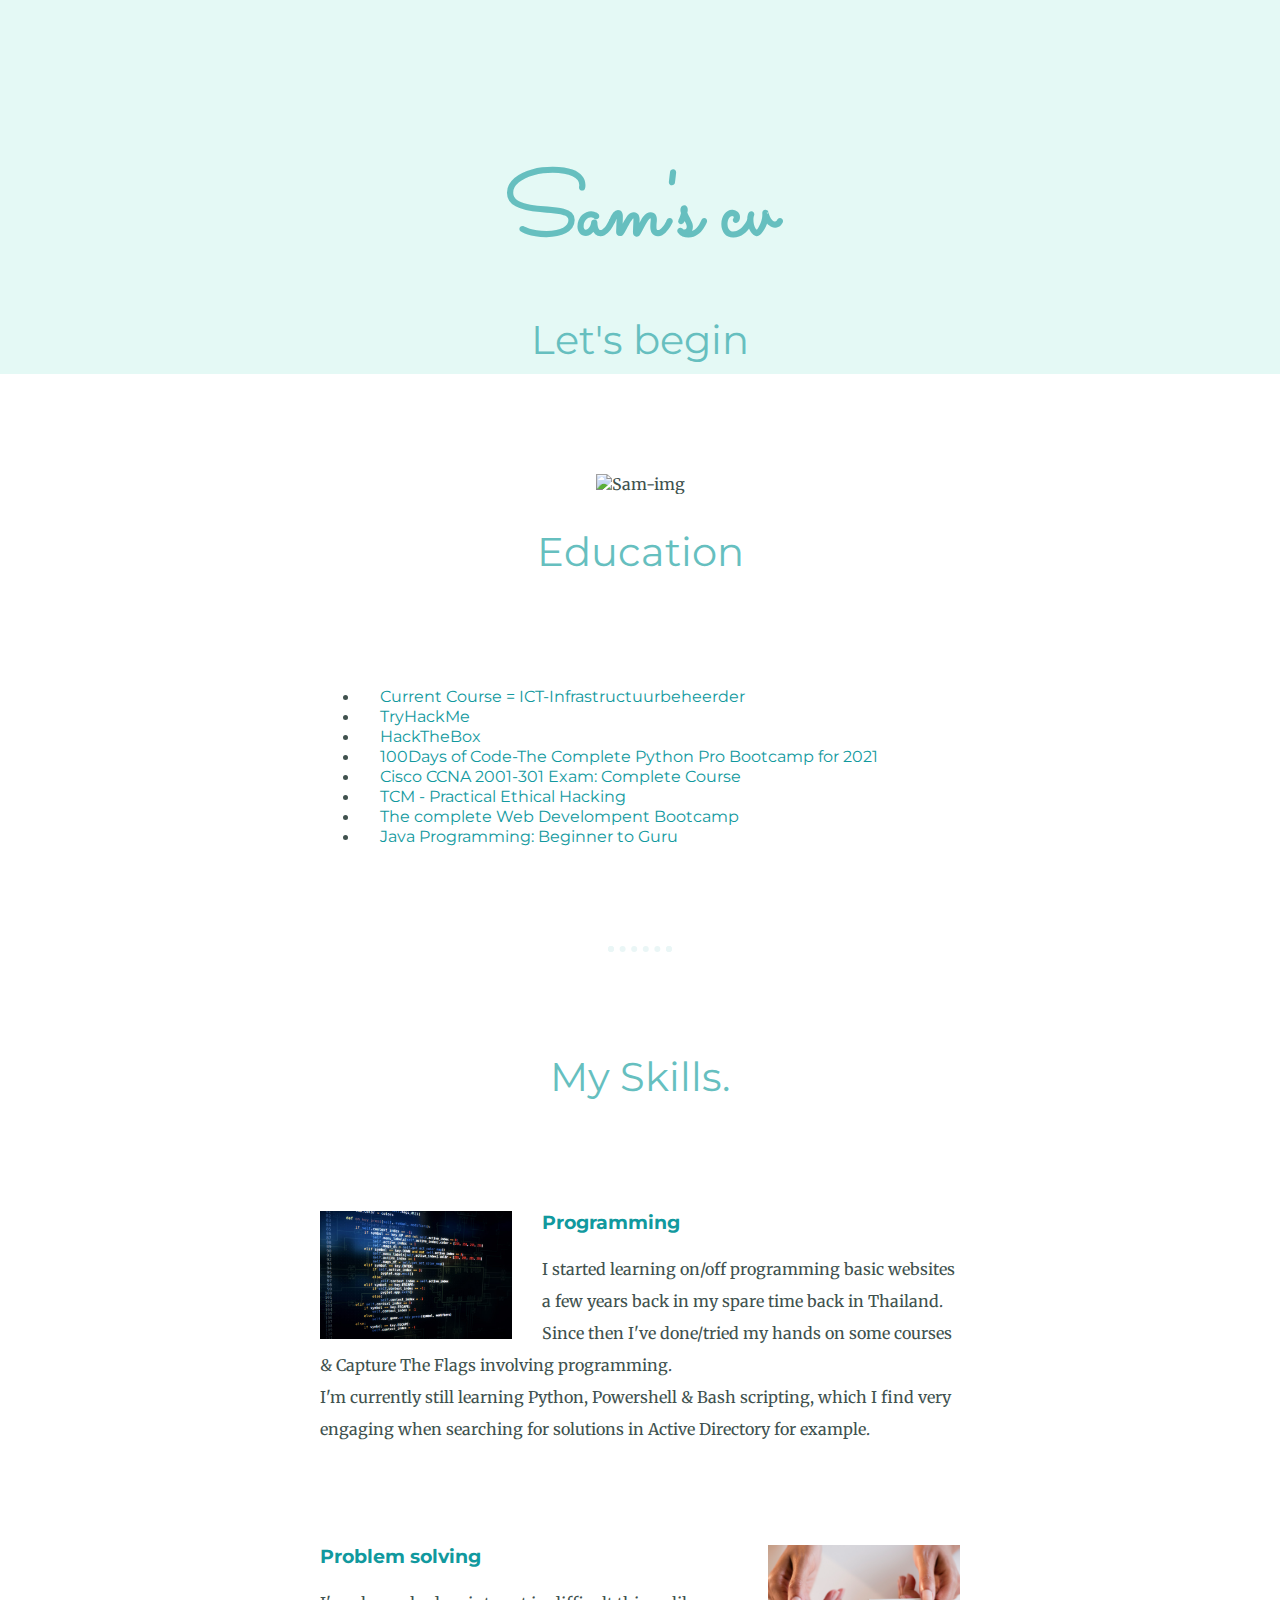
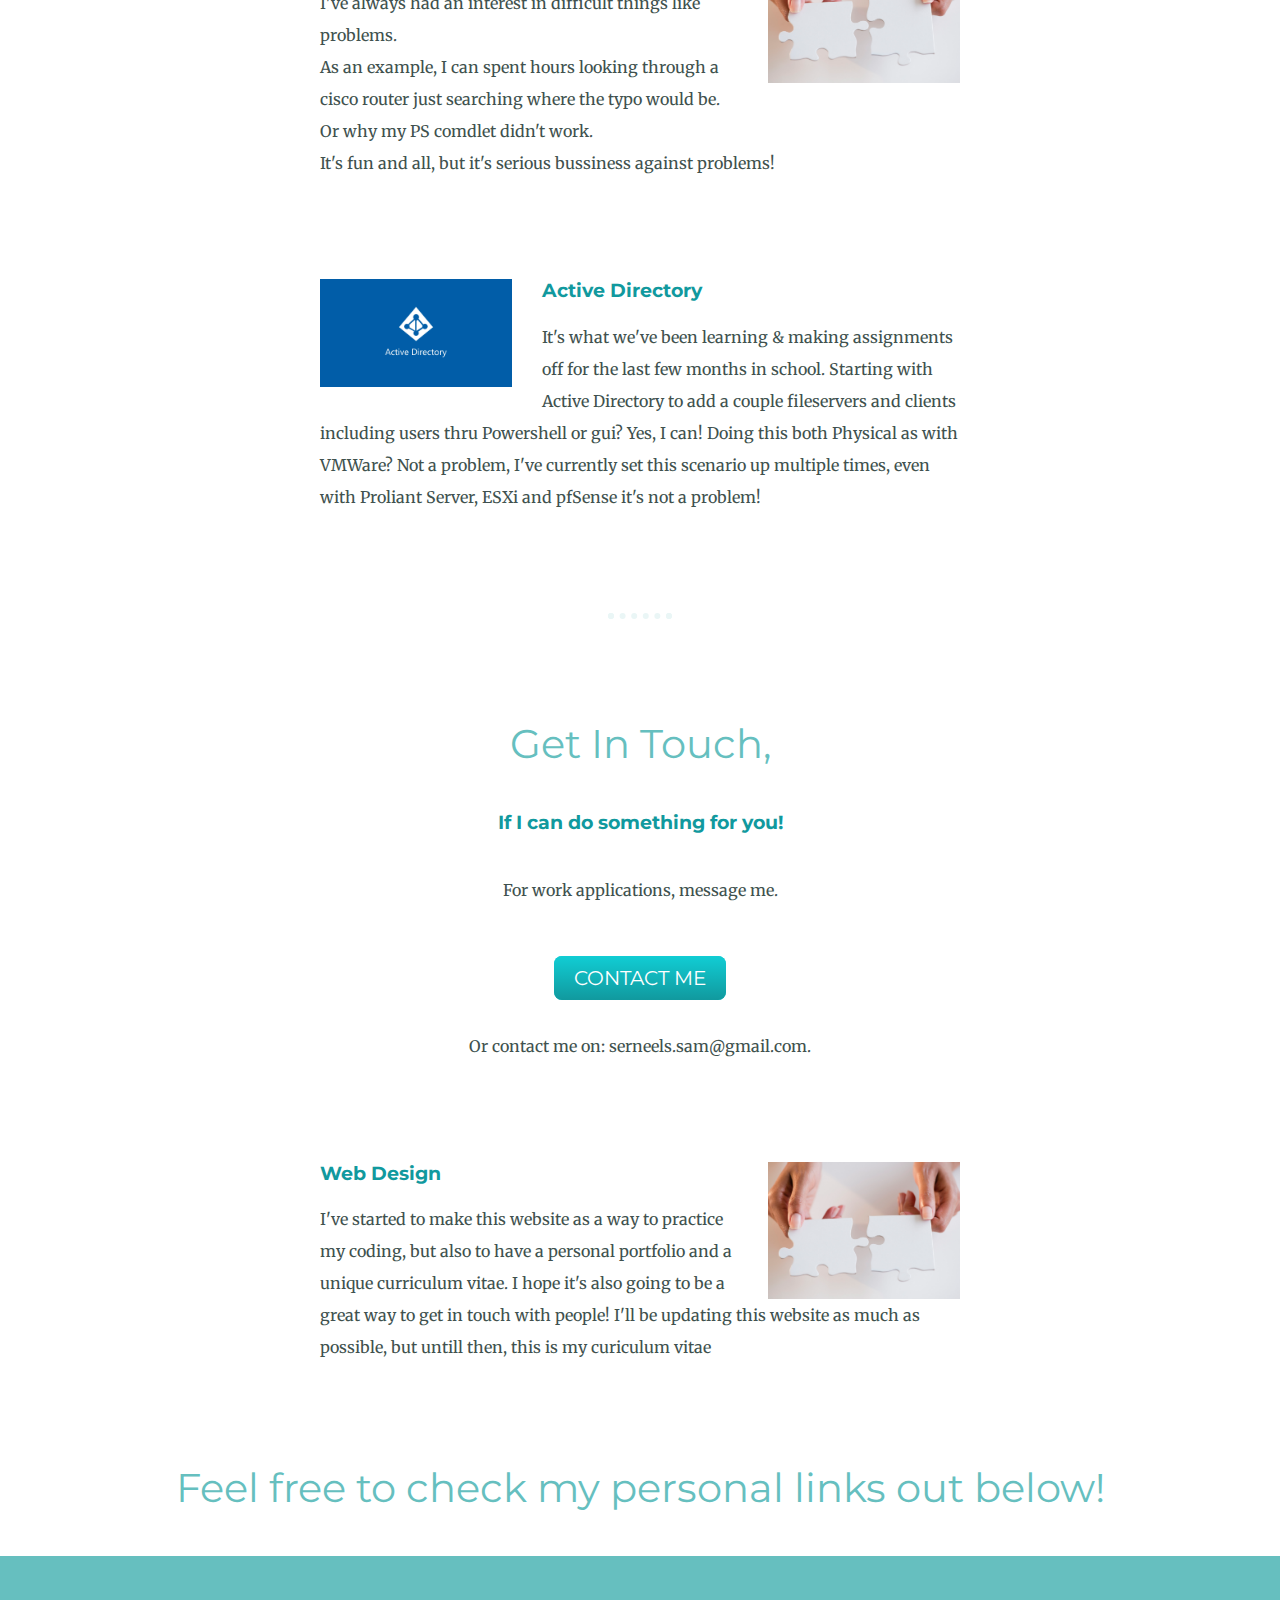
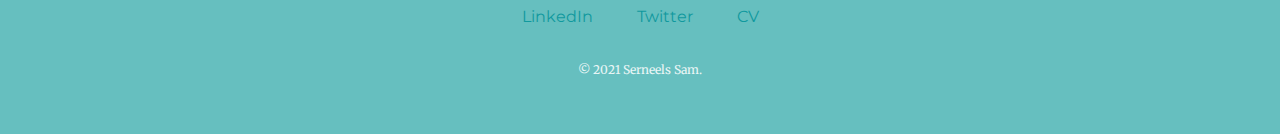
==== index.html @ e0775b17 "Update index.html" ====
<!DOCTYPE html>
<html lang="en" dir="ltr">
  <head>
    <meta charset="utf-8">
    <title>Sam Serneels</title>
    <link rel="stylesheet" href="styles.css">
    <link rel="icon" href="Images/favicon(1).ico">
    <link rel="preconnect" href="https://fonts.googleapis.com">
    <link rel="preconnect" href="https://fonts.gstatic.com" crossorigin>
    <link href="https://fonts.googleapis.com/css2?family=Merriweather&family=Montserrat&family=Sacramento&display=swap" rel="stylesheet">
  </head>
  <body>
    <div class="top-container">
      
      <h1>Sam's cv</h1>
      <h2>Let's begin</h2>
      
      
    </div>
    <div class="middle-container">
  <div class="profile">
    <img class="Sam"src="Images/ProperSam.png" alt="Sam-img">
    <h2>Education</h2>
    <div class="skill-row">
    <p class="Intro">
    <ul>
      <li><a href="https://www.vdab.be/opleidingen/aanbod/O-AMI-750423/cursus/C-AMI-194907/ICT_infrastructuurbeheerder-HEVERLEE">Current Course = ICT-Infrastructuurbeheerder</a></li>
      <li><a href="https://tryhackme.com/">TryHackMe</a></li>
      <li><a href="https://www.hackthebox.eu/">HackTheBox</a></li>
      <li><a href="https://www.udemy.com/course/100-days-of-code/">100Days of Code-The Complete Python Pro Bootcamp for 2021</a></li>
      <li><a href="https://www.udemy.com/course/cisco-ccent-icnd1-100-105-complete-course-sims-and-gns3/">Cisco CCNA 2001-301 Exam: Complete Course</a></li>
      <li><a href="https://academy.tcm-sec.com/p/practical-ethical-hacking-the-complete-course">TCM - Practical Ethical Hacking</a></li>
      <li><a href="https://www.udemy.com/course/the-complete-web-development-bootcamp/">The complete Web Develompent Bootcamp</a></li>
      <li><a href="https://www.udemy.com/course/java-programming-beginner-to-guru/">Java Programming: Beginner to Guru</a></li>
    </ul></p>
      </div>
  </div>
  <hr>
  <div class="skills">
    <h2>My Skills.</h2>
    <div class="skill-row">
      <img class="Light" src="Images/Programming.jpg" alt="Programming">
      <h3>Programming</h3>
      <p>I started learning on/off programming basic websites a few years back in my spare time back in Thailand. Since then I've done/tried my hands on some courses & Capture The Flags involving programming.
      <br>I'm currently still learning Python, Powershell & Bash scripting, which I find very engaging when searching for solutions in Active Directory for example.</p>
    </div>
    <div class="skill-row">
      <img class="ThreeD" src="Images/problemsolving.jpg" alt="problemsolver">
      <h3>Problem solving</h3>
      <p>I've always had an interest in difficult things like problems. 
      <br>As an example, I can spent hours looking through a cisco router just searching where the typo would be.
      <br>Or why my PS comdlet didn't work.
      <br>It's fun and all, but it's serious bussiness against problems!</p>
    </div>
     <div class="skill-row">
      <img class="Light" src="Images/AD.jpg" alt="Active Directory">
      <h3>Active Directory</h3>
      <p>It's what we've been learning & making assignments off for the last few months in school. Starting with Active Directory to add a couple fileservers and clients including users thru Powershell or gui? Yes, I can!
       Doing this both Physical as with VMWare? Not a problem, I've currently set this scenario up multiple times, even with Proliant Server, ESXi and pfSense it's not a problem!</p>
    </div>
  </div>
  <hr>
  <div class="contact-me">
    <h2>Get In Touch,</h2>
    <h3>If I can do something for you!</h3>
    <p class="contact">For work applications, message me.</p>
    <a class="btn" href="mailto:serneels.sam@gmail.com">CONTACT ME</a>
    <p class="contact">Or contact me on: serneels.sam@gmail.com.</p>
  </div>
    <div class="skill-row">
      <img class="ThreeD" src="Images/problemsolving.jpg" alt="problemsolver">
      <h3>Web Design</h3>
      <p>I've started to make this website as a way to practice my coding, but also to have a personal portfolio and a unique curriculum vitae. I hope it's also going to be a great way to get in touch with people!
      I'll be updating this website as much as possible, but untill then, this is my curiculum vitae</p>
    </div>
</div>

  <h2>Feel free to check my personal links out below!</h2>
<div class="bottom-container">
  <a class="footer-link" href="https://linkedin.com/in/sam-serneels">LinkedIn</a>
  <a class="footer-link" href="https://twitter.com/realWisty">Twitter</a>
  <a class="footer-link" href="https://wistyctf.github.io/cv1/">CV</a>
  <p class="copyright">© 2021 Serneels Sam.</p>
</div>
    <!--<table cellspacing="20">
      <tr>
        <td><img src="Images\ProperSam.png" alt="Sam Profile Picture" width="200" height="200"></td>
        <td><h1>Sam Serneels</h1>
        <p>I am a student System Engineer. I love to learn new things and help other people.</p></td>
      </tr>
    </table>

    <hr>

    <h3>Education</h3>

    <ul>
      <li><a href="https://www.udemy.com/course/intro-to-bug-bounty-by-nahamsec/">Intro to Bug Bounty and Web Application Hacking</a>, By Ben Sadeghipour</li>
      <li><a href="https://academy.tcm-sec.com/p/practical-ethical-hacking-the-complete-course">Practical Ethical Hacking - The Complete Course</a>, By Heath Adams</li>
      <li><a href="https://www.netacad.com/">CCNA 1</a></li>
    </ul>

    <hr>

    <h3>Work Experience</h3>

    <table cellspacing="10">
      <thead>
        <tr>
          <th>Dates</th>
          <th>Work</th>
        </tr>
      </thead>
      <tbody>
        <tr>
          <td>2015-2016</td>
          <td>PRG Belgium</td>
        </tr>
        <tr>
          <td>2016-2017</td>
          <td>Seduction, Thailand</td>
        </tr>
        <tr>
          <td>2017-2018</td>
          <td>Levels, Thailand</td>
        </tr>
        <tr>
          <td>2018-2020</td>
          <td>Freelance AV-Technician</td>
        </tr>
        <tr>
          <td>2021</td>
          <td>Student System Engineer</td>
          </tr>
      </tbody>
    </table>

    <hr>

    <h3>Skills</h3>

    <table>
      <tr>
        <td>
          <table cellspacing="10">
            <tr>
              <td>Python</td>
              <td>⭐⭐</td>
            </tr>
            <tr>
              <td>Powershell</td>
              <td>⭐</td>
            </tr>
            <tr>
              <td>Linux</td>
              <td>⭐⭐</td>
            </tr>
            <tr>
              <td>HTML</td>
              <td>⭐⭐</td>
            </tr>
            <tr>
              <td>CSS</td>
              <td>⭐</td>
            </tr>
          </table>
        </td>
        </tr>
    </table>

    <hr>

    <a href="hobbies.html">My Hobbies</a>
    <a href="contact.html">Contact Me</a>
  </body>
        At school I had CNC and 3D drawing, and since corona I've picked back up as a hobby.
</html>-->
---- styles.css ----
body {
  color: #40514E;
  margin: 0;
  text-align: center;
  font-family: 'Merriweather', serif;
}

h1 {
font-size: 5.625rem;
margin: 50px auto 0 auto;
font-family: 'Sacramento', cursive;
color: #66BFBF;
}

h2 {
  font-family: 'Montserrat', sans-serif;
  font-size: 2.5rem;
  color: #66BFBF;
  font-weight: normal;
  padding-bottom: 10px;
}

h3 {
  color: #11999E;
  font-family: 'Montserrat', sans-serif;
}

p{
  line-height: 2;
}

hr{
  border: dotted #EAF6F6 6px;
  border-bottom: none;;
  width: 4%;
  margin: 100px auto;
}

a{
  color: #11999E;
  font-family: 'Montserrat', sans-serif;
  margin: 10px 20px;
  text-decoration: none;
}

a:hover{
  color: #EAF6F6;
}

.top-container {
  background-color: #E4F9F5;
  position: relative;
  padding-top: 100px;
}

.middle-container {
  margin: 100px 0;
}

.bottom-container {
  background-color: #66BFBF;
  padding: 50px 0 20px;
}

.skill-row {
  width: 50%;
  margin: 100px auto 100px auto;
  text-align: left;
}

.skill-middle {
  width: 50%;
  margin: 100px auto 100px auto;
  text-align: middle;
}

.pro{
  text-decoration: underline;
}

.Intro{
  width: 30%;
  margin: auto;
}

.contact{
  width: 40%;
  margin: 40px auto 60px;
}

.copyright{
  color: #EAF6F6;
  font-size: 0.75rem;
  padding: 20px 0;
}

.top-cloud{
  position: absolute;
  right: 300px;
  top: 40px;
}

.bottom-cloud {
  position: absolute;
  left: 250px;
  bottom: 300px;
}

.Sam{
  width: 12.5%;
}

.Light {
  width: 30%;
  float: left;
  margin-right: 30px;
}

.ThreeD {
  width: 30%;
  float: right;
  margin-left: 30px;
}

.btn {
  background: #11CDD4;
  background-image: -webkit-linear-gradient(top, #11CDD4, #11999E);
  background-image: -moz-linear-gradient(top, #11CDD4, #11999E);
  background-image: -ms-linear-gradient(top, #11CDD4, #11999E);
  background-image: -o-linear-gradient(top, #11CDD4, #11999E);
  background-image: linear-gradient(to bottom, #11CDD4, #11999E);
  -webkit-border-radius: 8;
  -moz-border-radius: 8;
  border-radius: 8px;
  font-family: 'Montserrat', sans-serif;
  color: #ffffff;
  font-size: 20px;
  padding: 10px 20px 10px 20px;
  text-decoration: none;
}

.btn:hover {
  background: #30E3cb;
  background-image: -webkit-linear-gradient(top, #30E3cb, #2bc4ad);
  background-image: -moz-linear-gradient(top, #30E3cb, #2bc4ad);
  background-image: -ms-linear-gradient(top, #30E3cb, #2bc4ad);
  background-image: -o-linear-gradient(top, #30E3cb, #2bc4ad);
  background-image: linear-gradient(to bottom, #30E3cb, #2bc4ad);
  text-decoration: none;
}
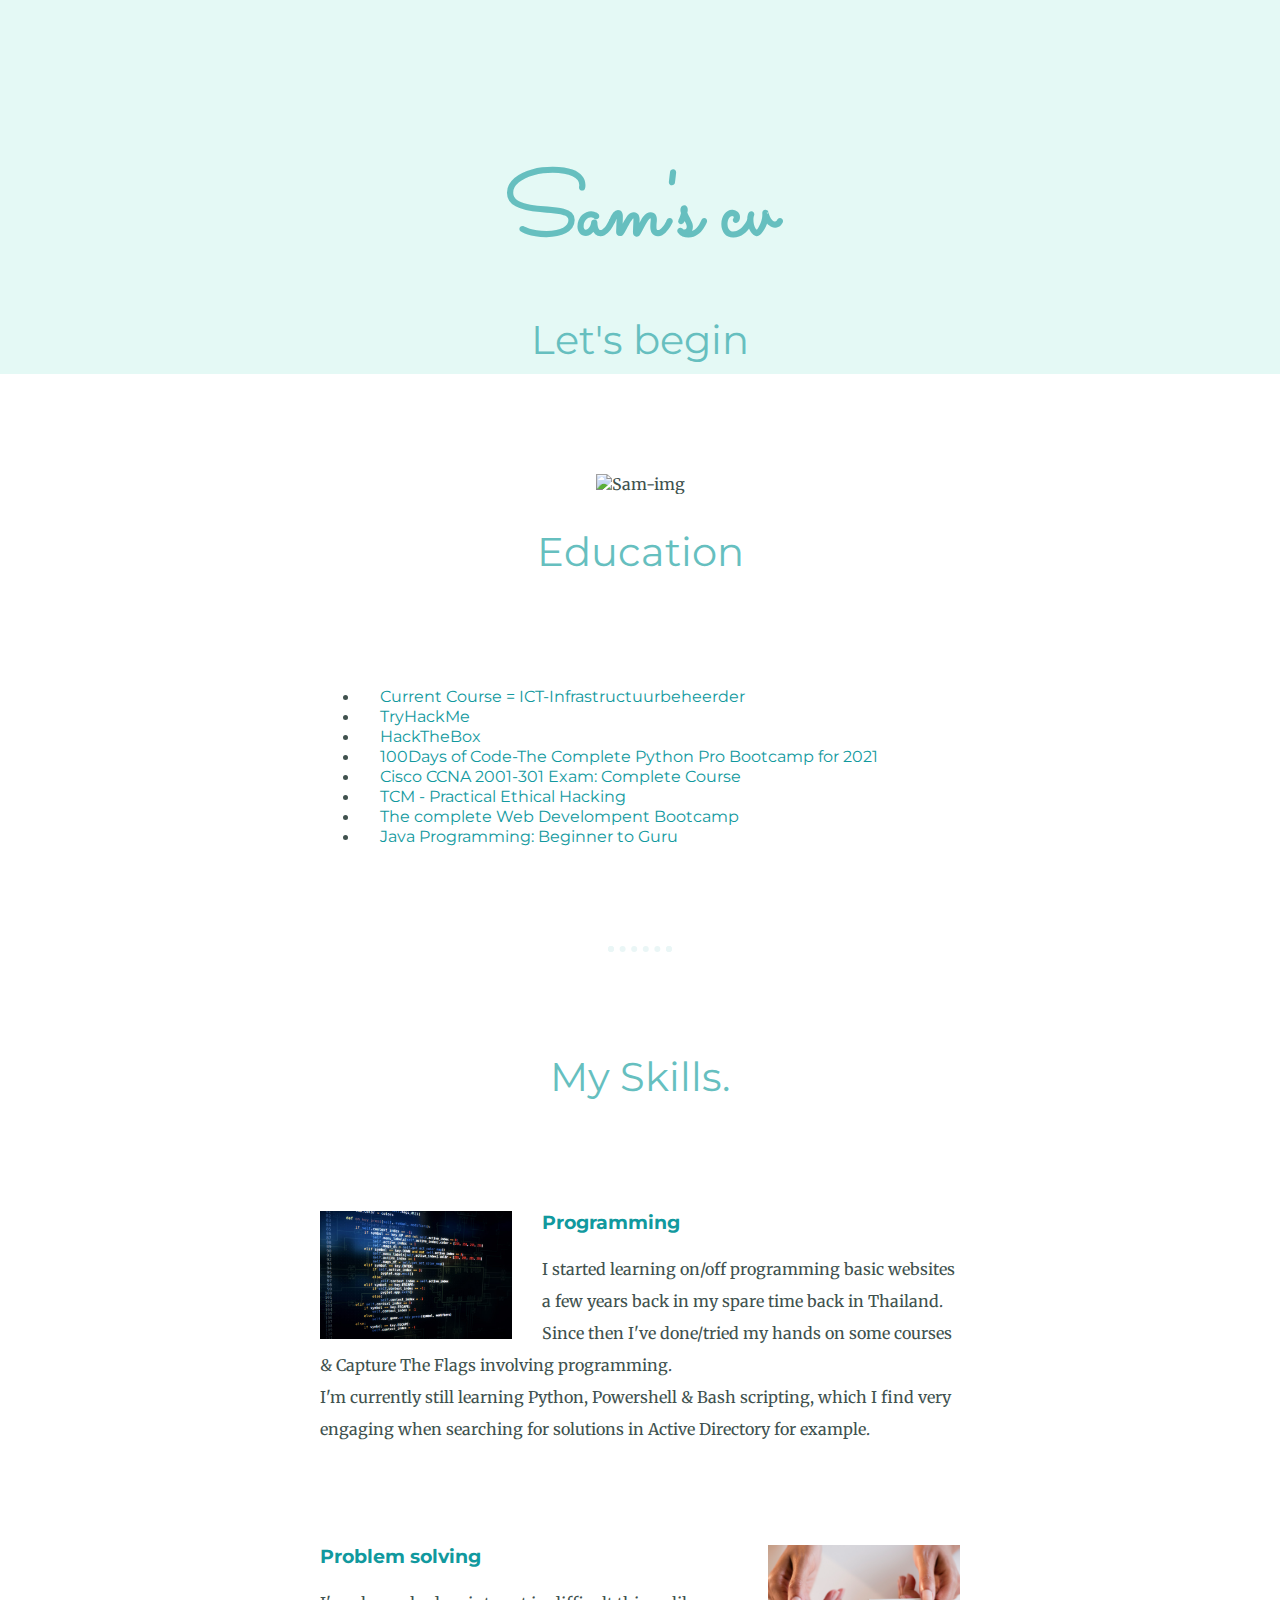
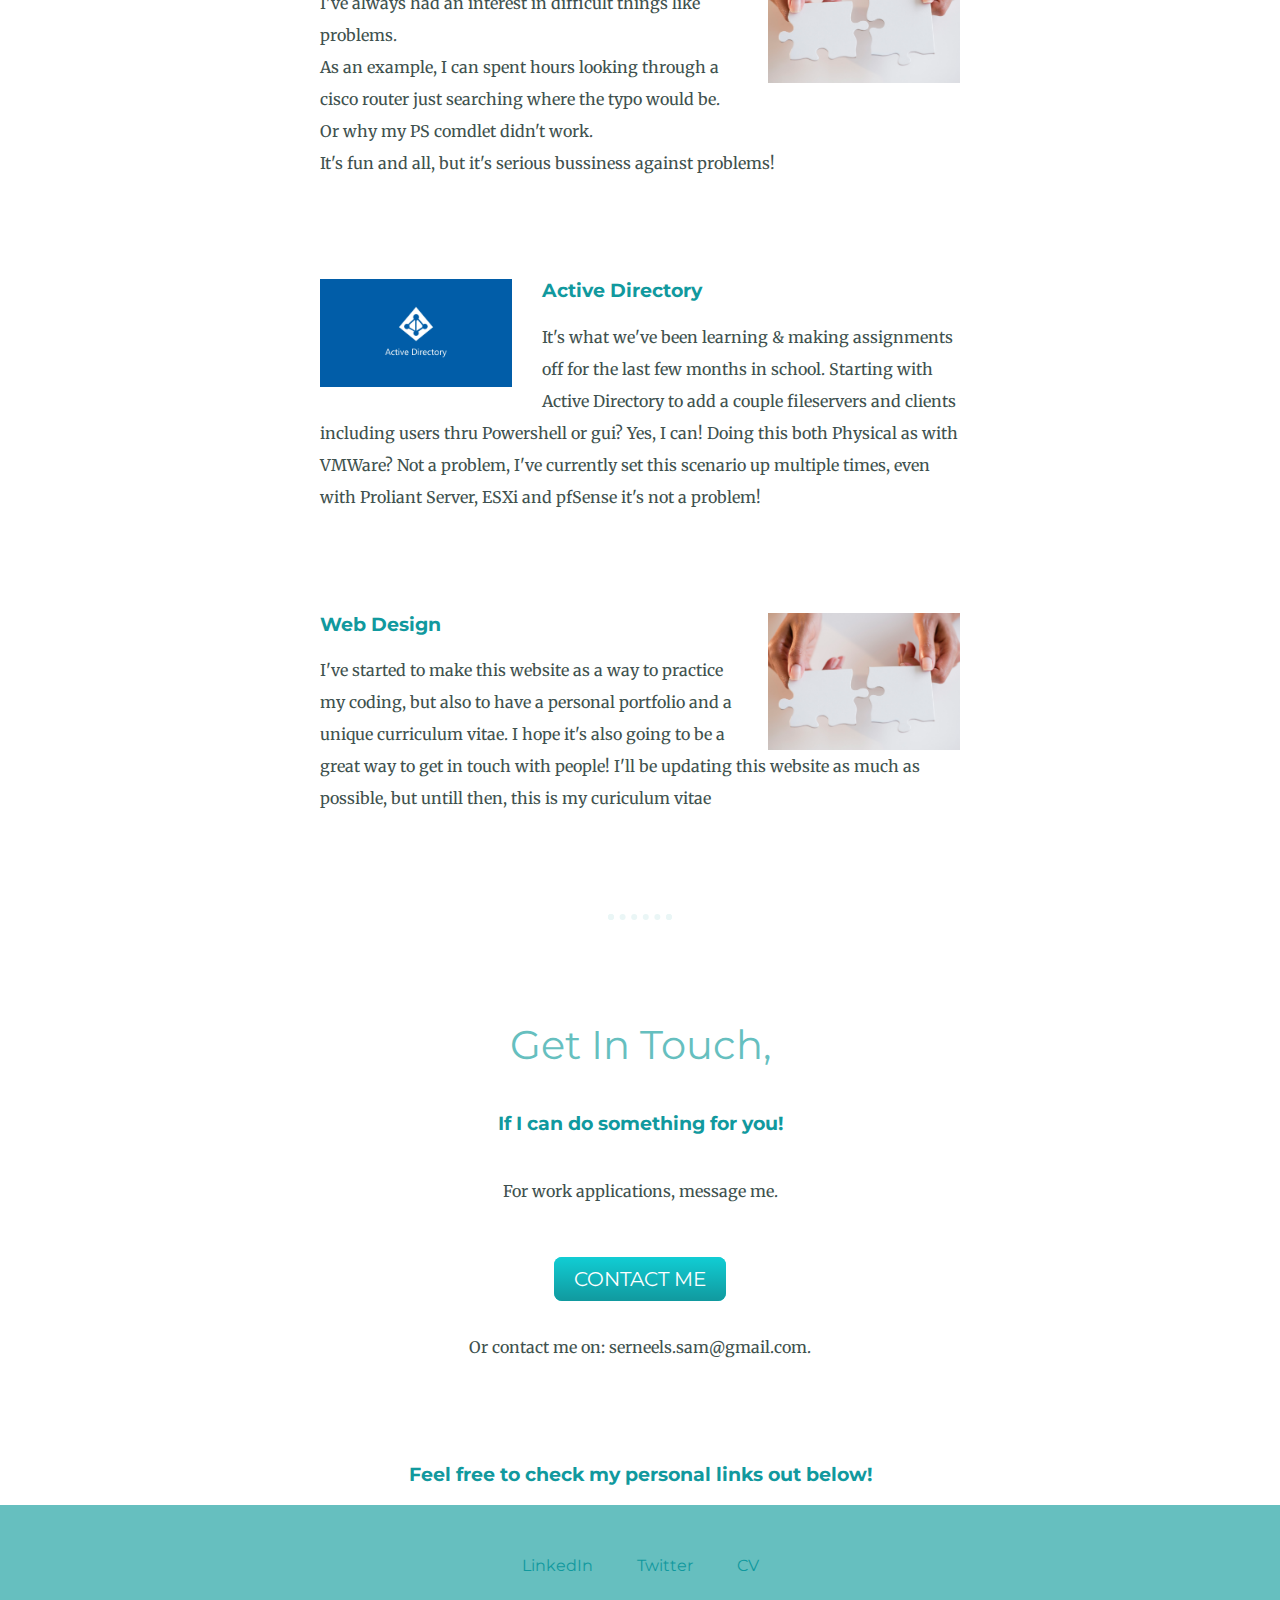
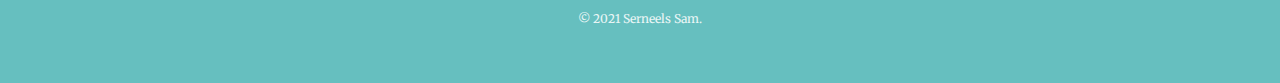
==== commit 48177b11: "Update index.html" ====
--- a/index.html
+++ b/index.html
@@ -58,6 +58,12 @@
       <p>It's what we've been learning & making assignments off for the last few months in school. Starting with Active Directory to add a couple fileservers and clients including users thru Powershell or gui? Yes, I can!
        Doing this both Physical as with VMWare? Not a problem, I've currently set this scenario up multiple times, even with Proliant Server, ESXi and pfSense it's not a problem!</p>
     </div>
+    <div class="skill-row">
+      <img class="ThreeD" src="Images/problemsolving.jpg" alt="problemsolver">
+      <h3>Web Design</h3>
+      <p>I've started to make this website as a way to practice my coding, but also to have a personal portfolio and a unique curriculum vitae. I hope it's also going to be a great way to get in touch with people!
+      I'll be updating this website as much as possible, but untill then, this is my curiculum vitae</p>
+    </div>
   </div>
   <hr>
   <div class="contact-me">
@@ -67,15 +73,9 @@
     <a class="btn" href="mailto:serneels.sam@gmail.com">CONTACT ME</a>
     <p class="contact">Or contact me on: serneels.sam@gmail.com.</p>
   </div>
-    <div class="skill-row">
-      <img class="ThreeD" src="Images/problemsolving.jpg" alt="problemsolver">
-      <h3>Web Design</h3>
-      <p>I've started to make this website as a way to practice my coding, but also to have a personal portfolio and a unique curriculum vitae. I hope it's also going to be a great way to get in touch with people!
-      I'll be updating this website as much as possible, but untill then, this is my curiculum vitae</p>
-    </div>
 </div>
 
-  <h2>Feel free to check my personal links out below!</h2>
+  <h3>Feel free to check my personal links out below!</h3>
 <div class="bottom-container">
   <a class="footer-link" href="https://linkedin.com/in/sam-serneels">LinkedIn</a>
   <a class="footer-link" href="https://twitter.com/realWisty">Twitter</a>
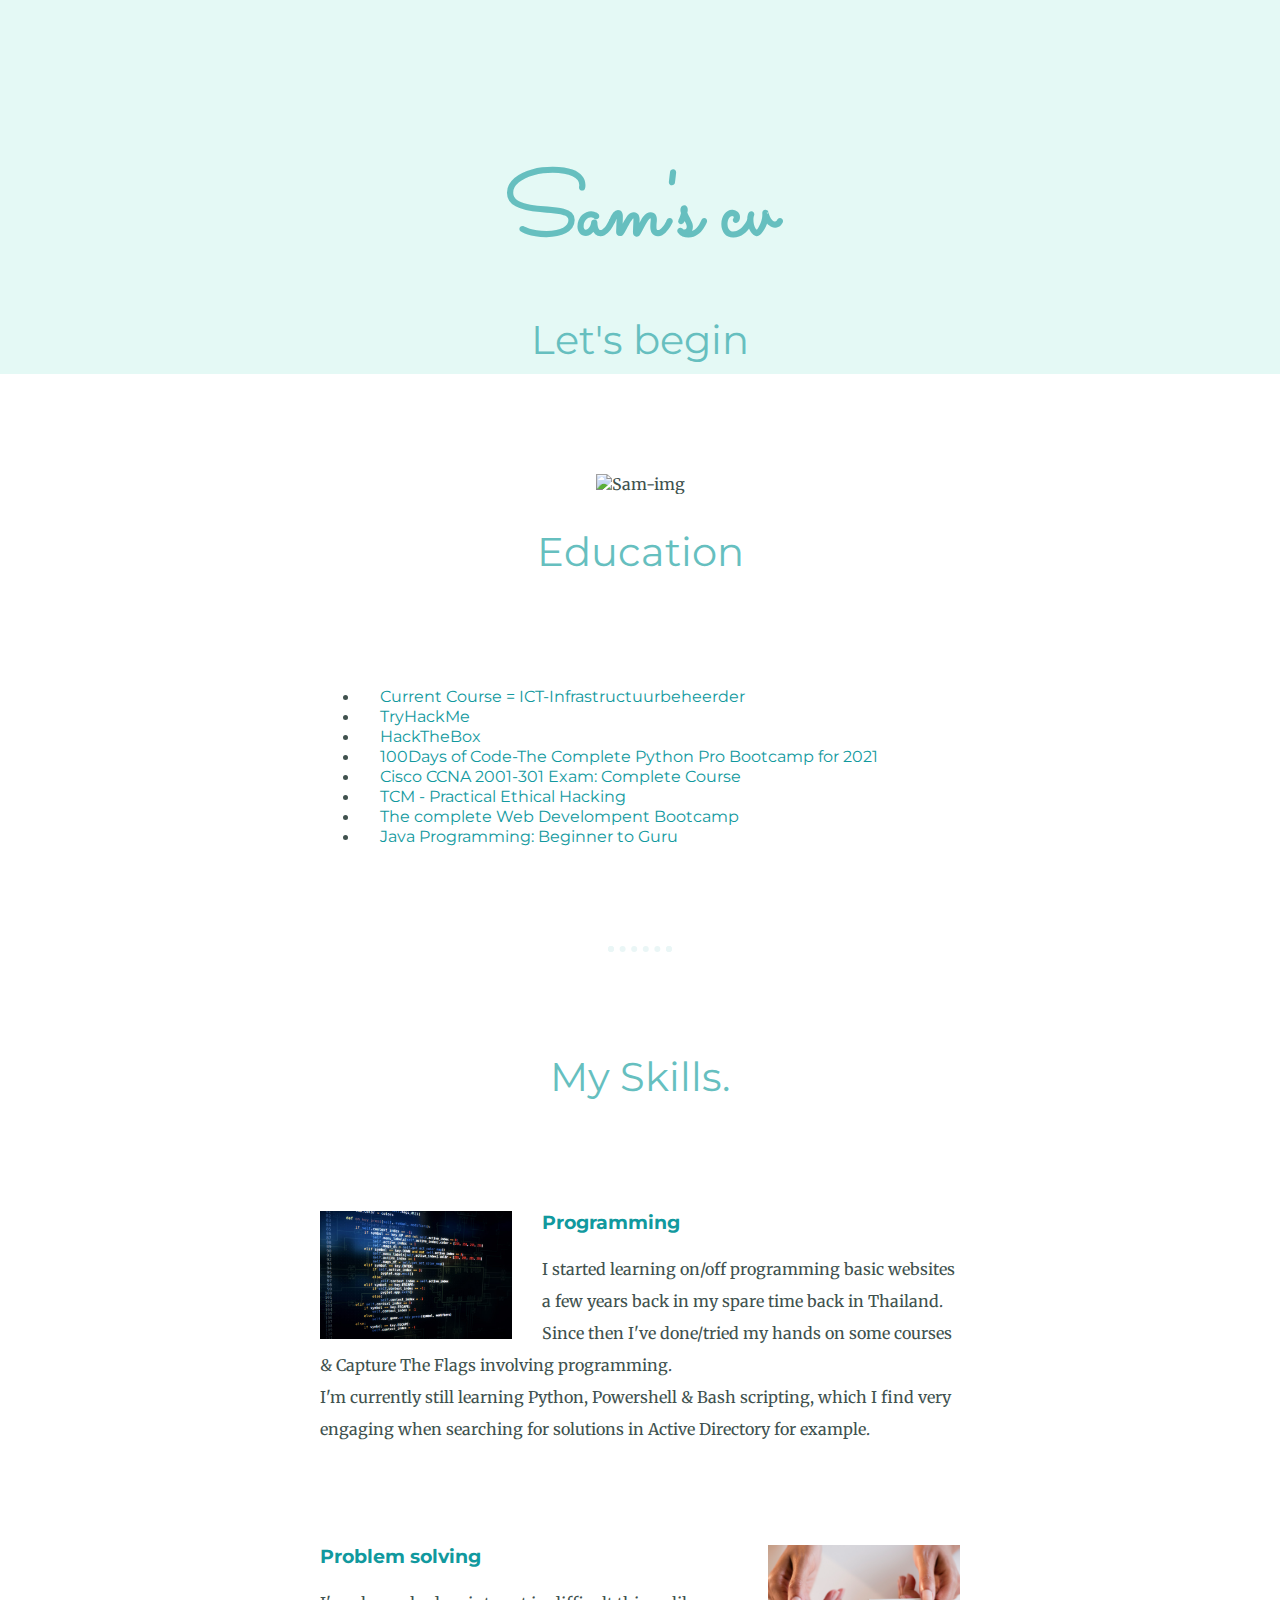
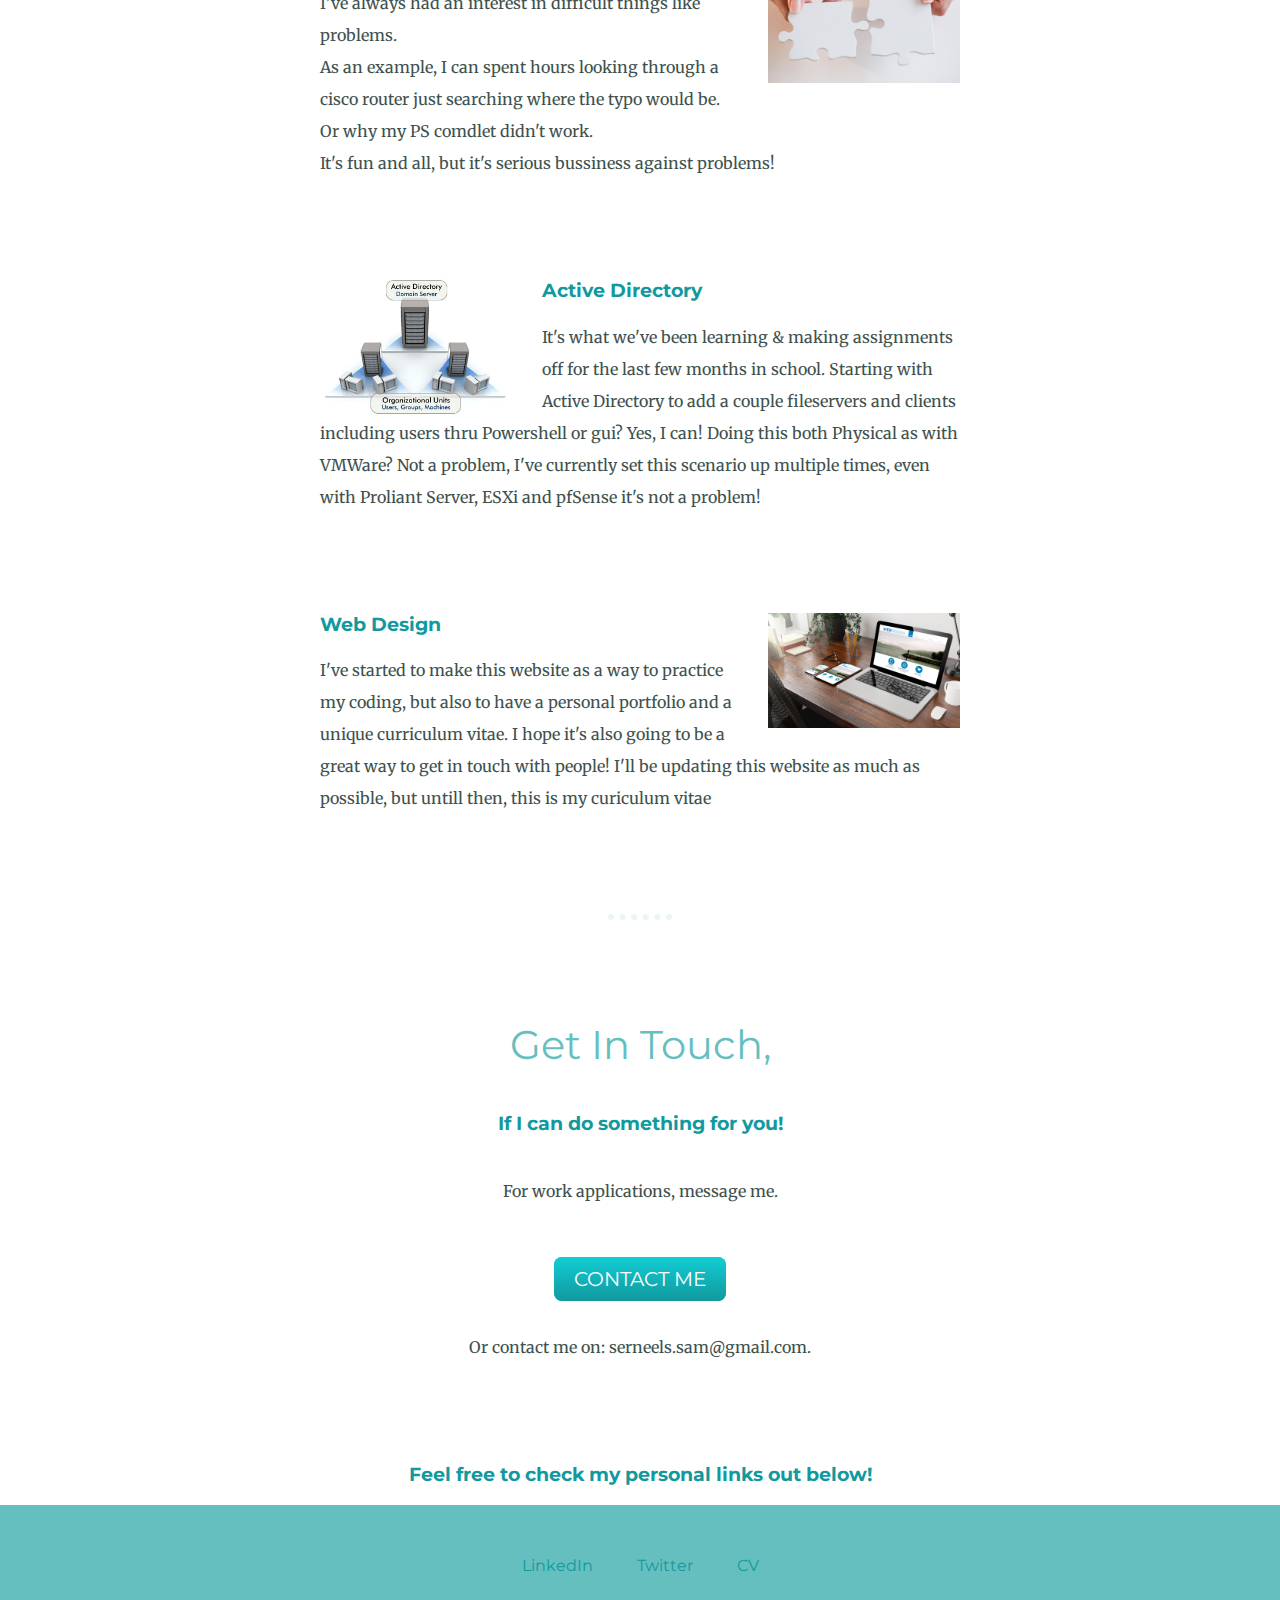
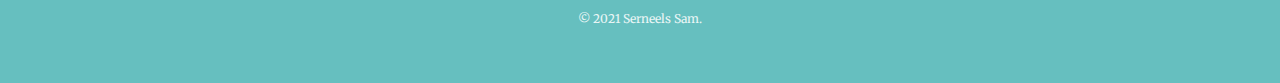
==== commit 187d6a9c: "Update index.html" ====
--- a/index.html
+++ b/index.html
@@ -53,13 +53,13 @@
       <br>It's fun and all, but it's serious bussiness against problems!</p>
     </div>
      <div class="skill-row">
-      <img class="Light" src="Images/AD.jpg" alt="Active Directory">
+      <img class="Light" src="Images/Active.jpg" alt="Active Directory">
       <h3>Active Directory</h3>
       <p>It's what we've been learning & making assignments off for the last few months in school. Starting with Active Directory to add a couple fileservers and clients including users thru Powershell or gui? Yes, I can!
        Doing this both Physical as with VMWare? Not a problem, I've currently set this scenario up multiple times, even with Proliant Server, ESXi and pfSense it's not a problem!</p>
     </div>
     <div class="skill-row">
-      <img class="ThreeD" src="Images/problemsolving.jpg" alt="problemsolver">
+      <img class="ThreeD" src="Images/webdesing.jpg" alt="problemsolver">
       <h3>Web Design</h3>
       <p>I've started to make this website as a way to practice my coding, but also to have a personal portfolio and a unique curriculum vitae. I hope it's also going to be a great way to get in touch with people!
       I'll be updating this website as much as possible, but untill then, this is my curiculum vitae</p>
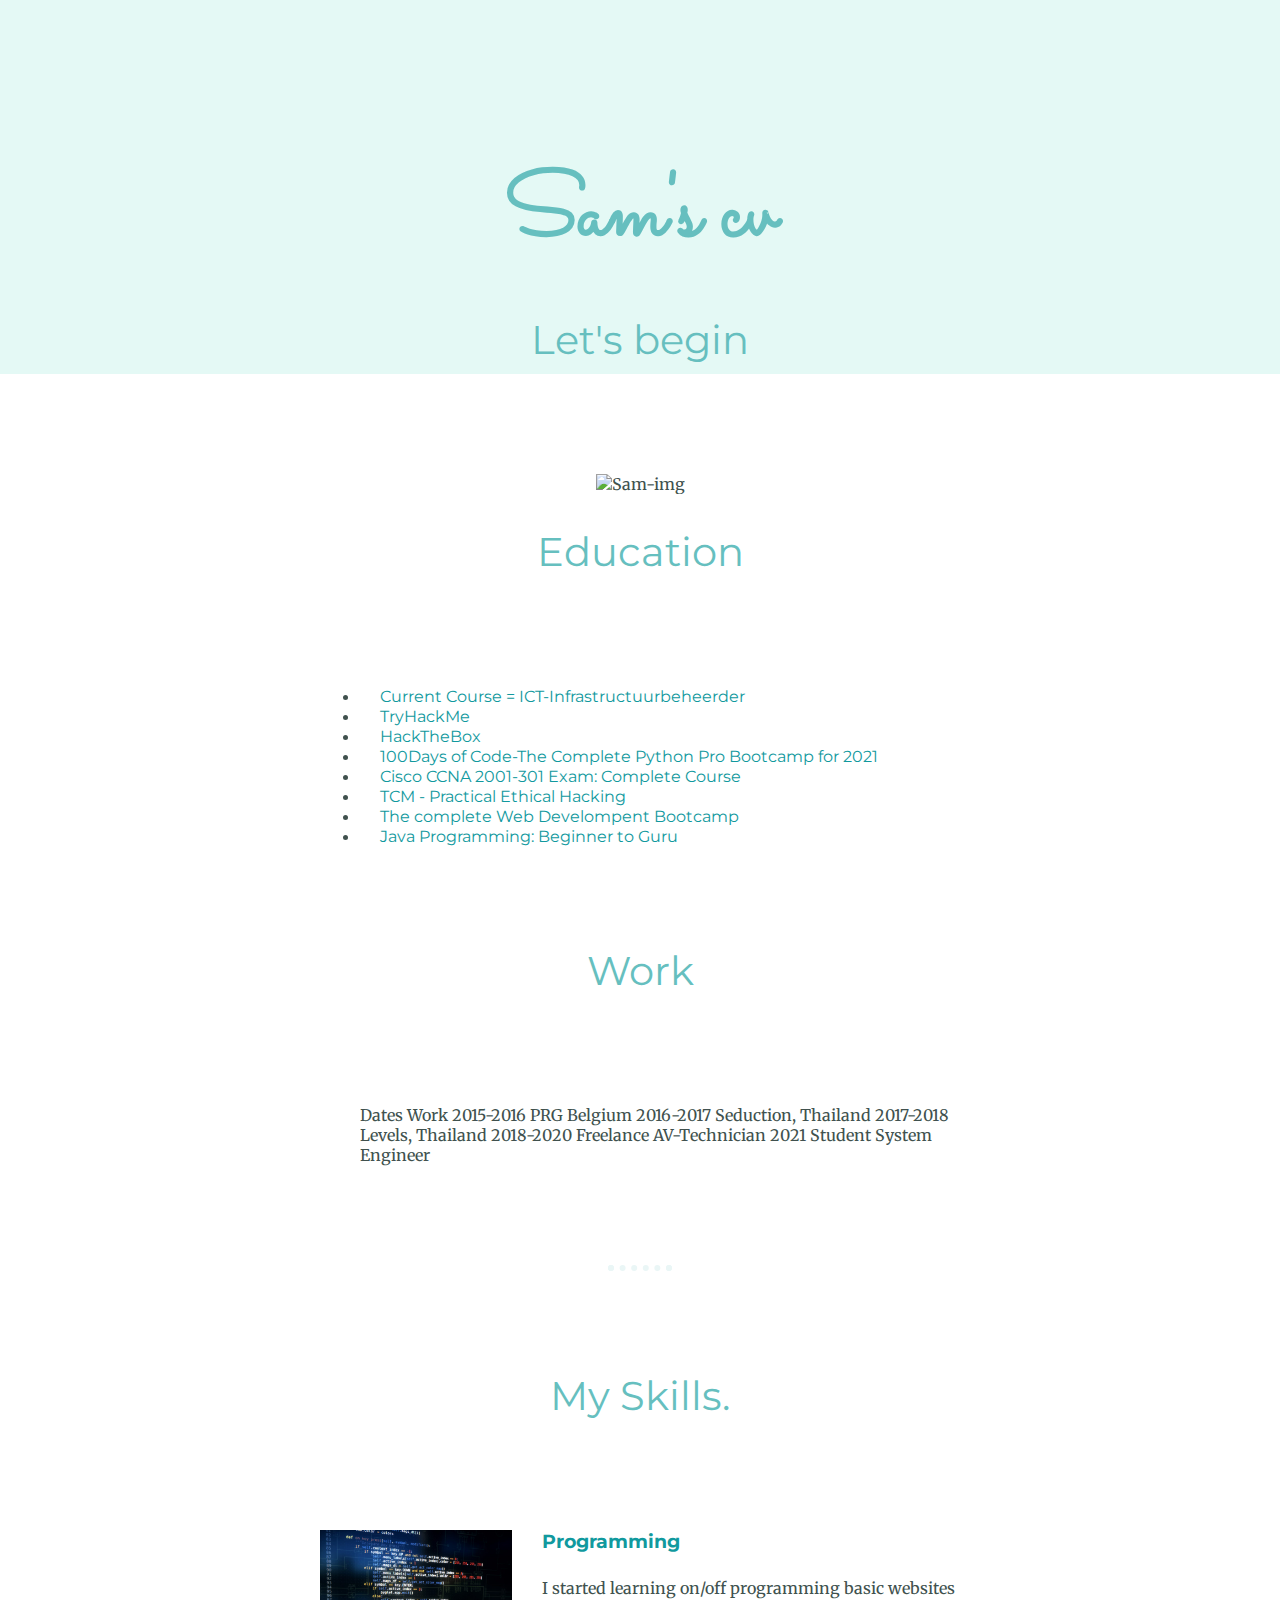
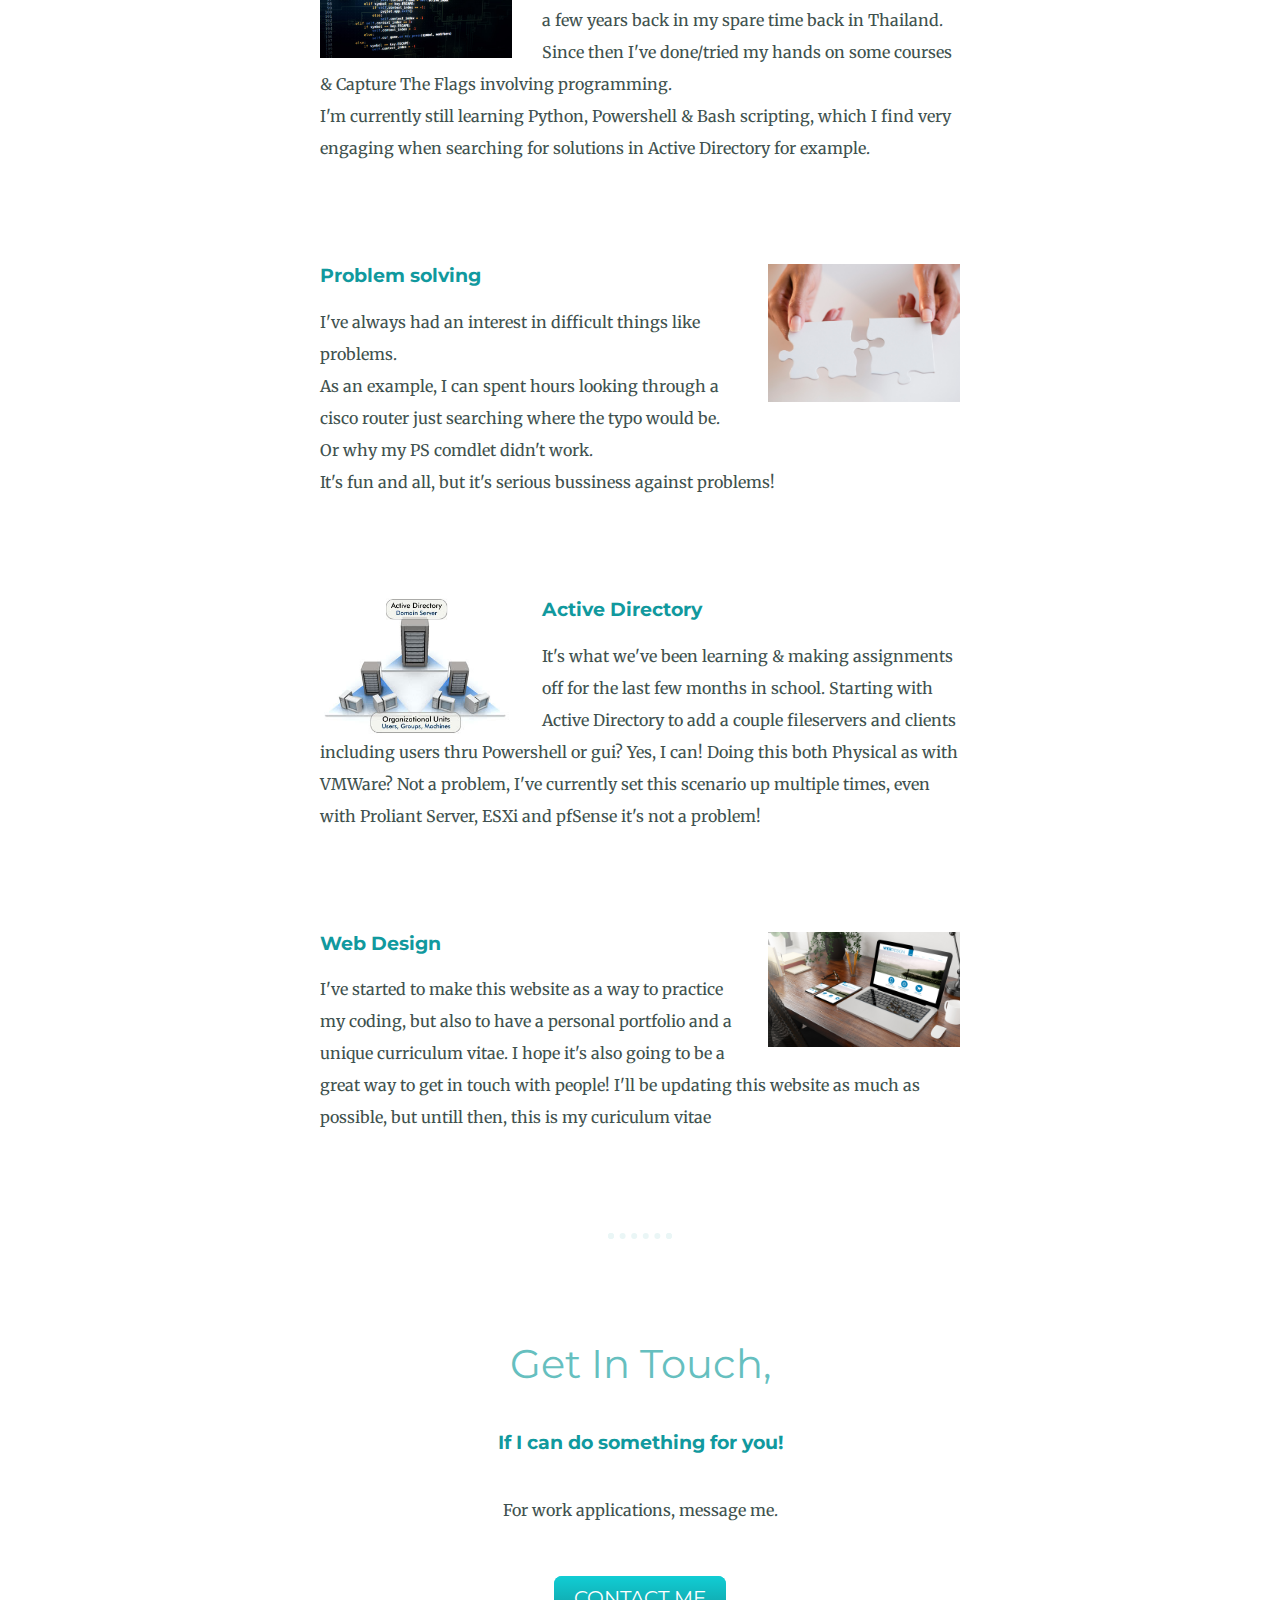
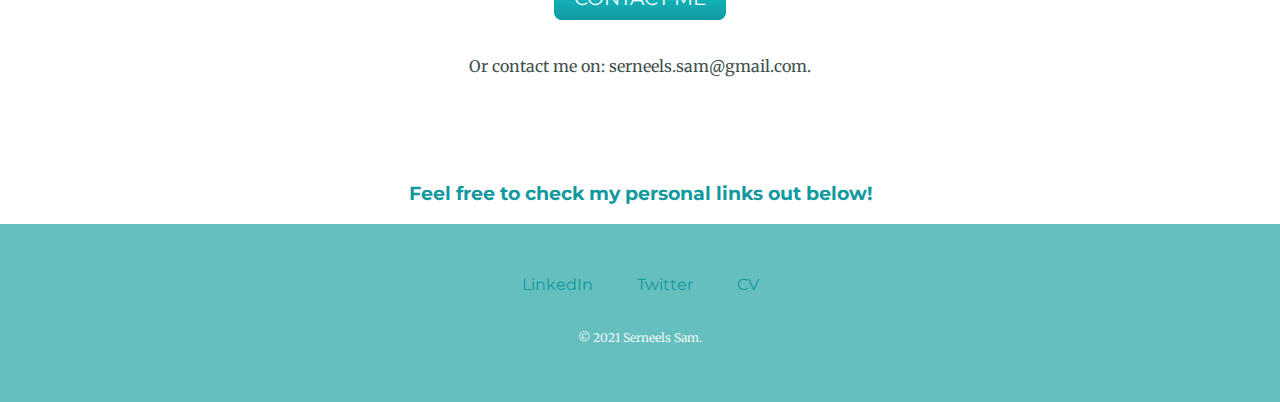
==== commit be5edf0b: "Update index.html" ====
--- a/index.html
+++ b/index.html
@@ -33,6 +33,39 @@
       <li><a href="https://www.udemy.com/course/the-complete-web-development-bootcamp/">The complete Web Develompent Bootcamp</a></li>
       <li><a href="https://www.udemy.com/course/java-programming-beginner-to-guru/">Java Programming: Beginner to Guru</a></li>
     </ul></p>
+    </div>
+    <h2>Work</h2>
+    <div class="skill-row">
+    <p class="Intro">
+    <ol>
+        <th>Dates</th>
+          <th>Work</th>
+        </tr>
+      </thead>
+      <tbody>
+        <tr>
+          <td>2015-2016</td>
+          <td>PRG Belgium</td>
+        </tr>
+        <tr>
+          <td>2016-2017</td>
+          <td>Seduction, Thailand</td>
+        </tr>
+        <tr>
+          <td>2017-2018</td>
+          <td>Levels, Thailand</td>
+        </tr>
+        <tr>
+          <td>2018-2020</td>
+          <td>Freelance AV-Technician</td>
+        </tr>
+        <tr>
+          <td>2021</td>
+          <td>Student System Engineer</td>
+          </tr>
+      </tbody>
+    </table>
+    </ol></p>
       </div>
   </div>
   <hr>
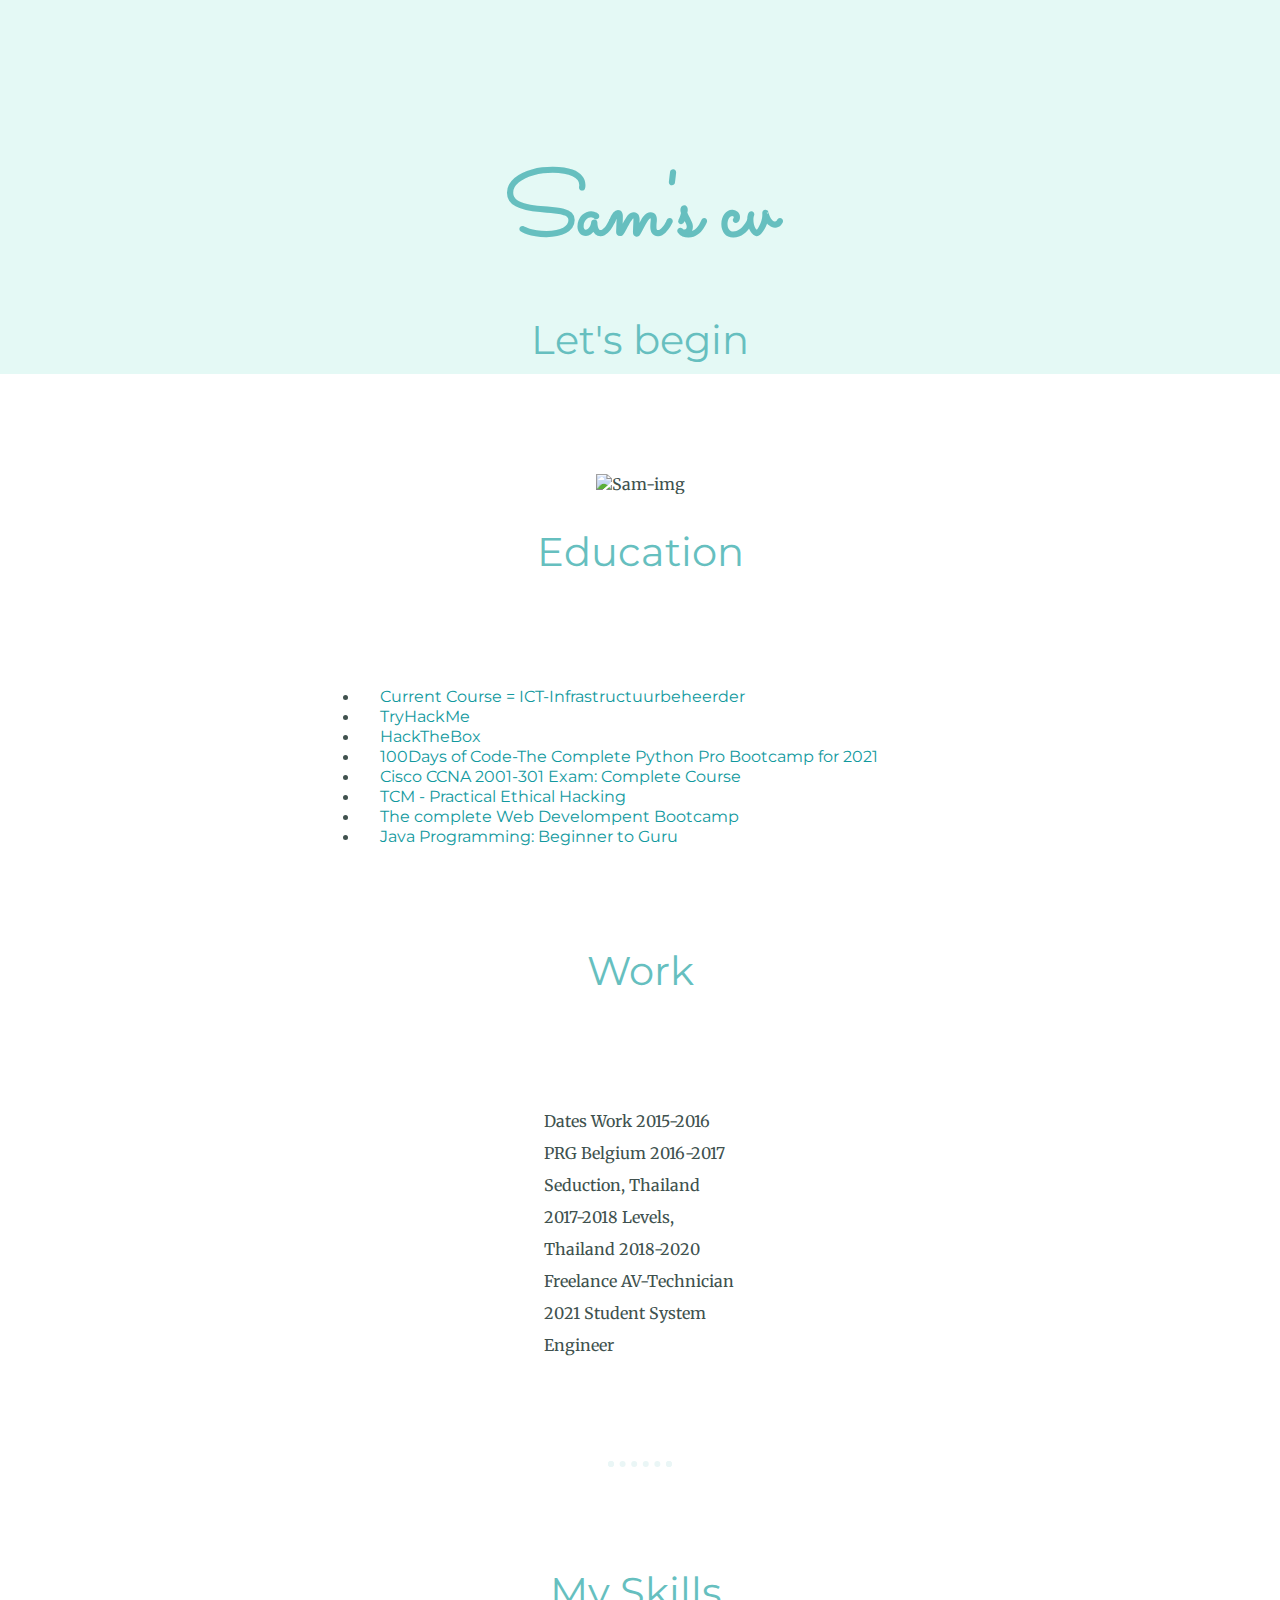
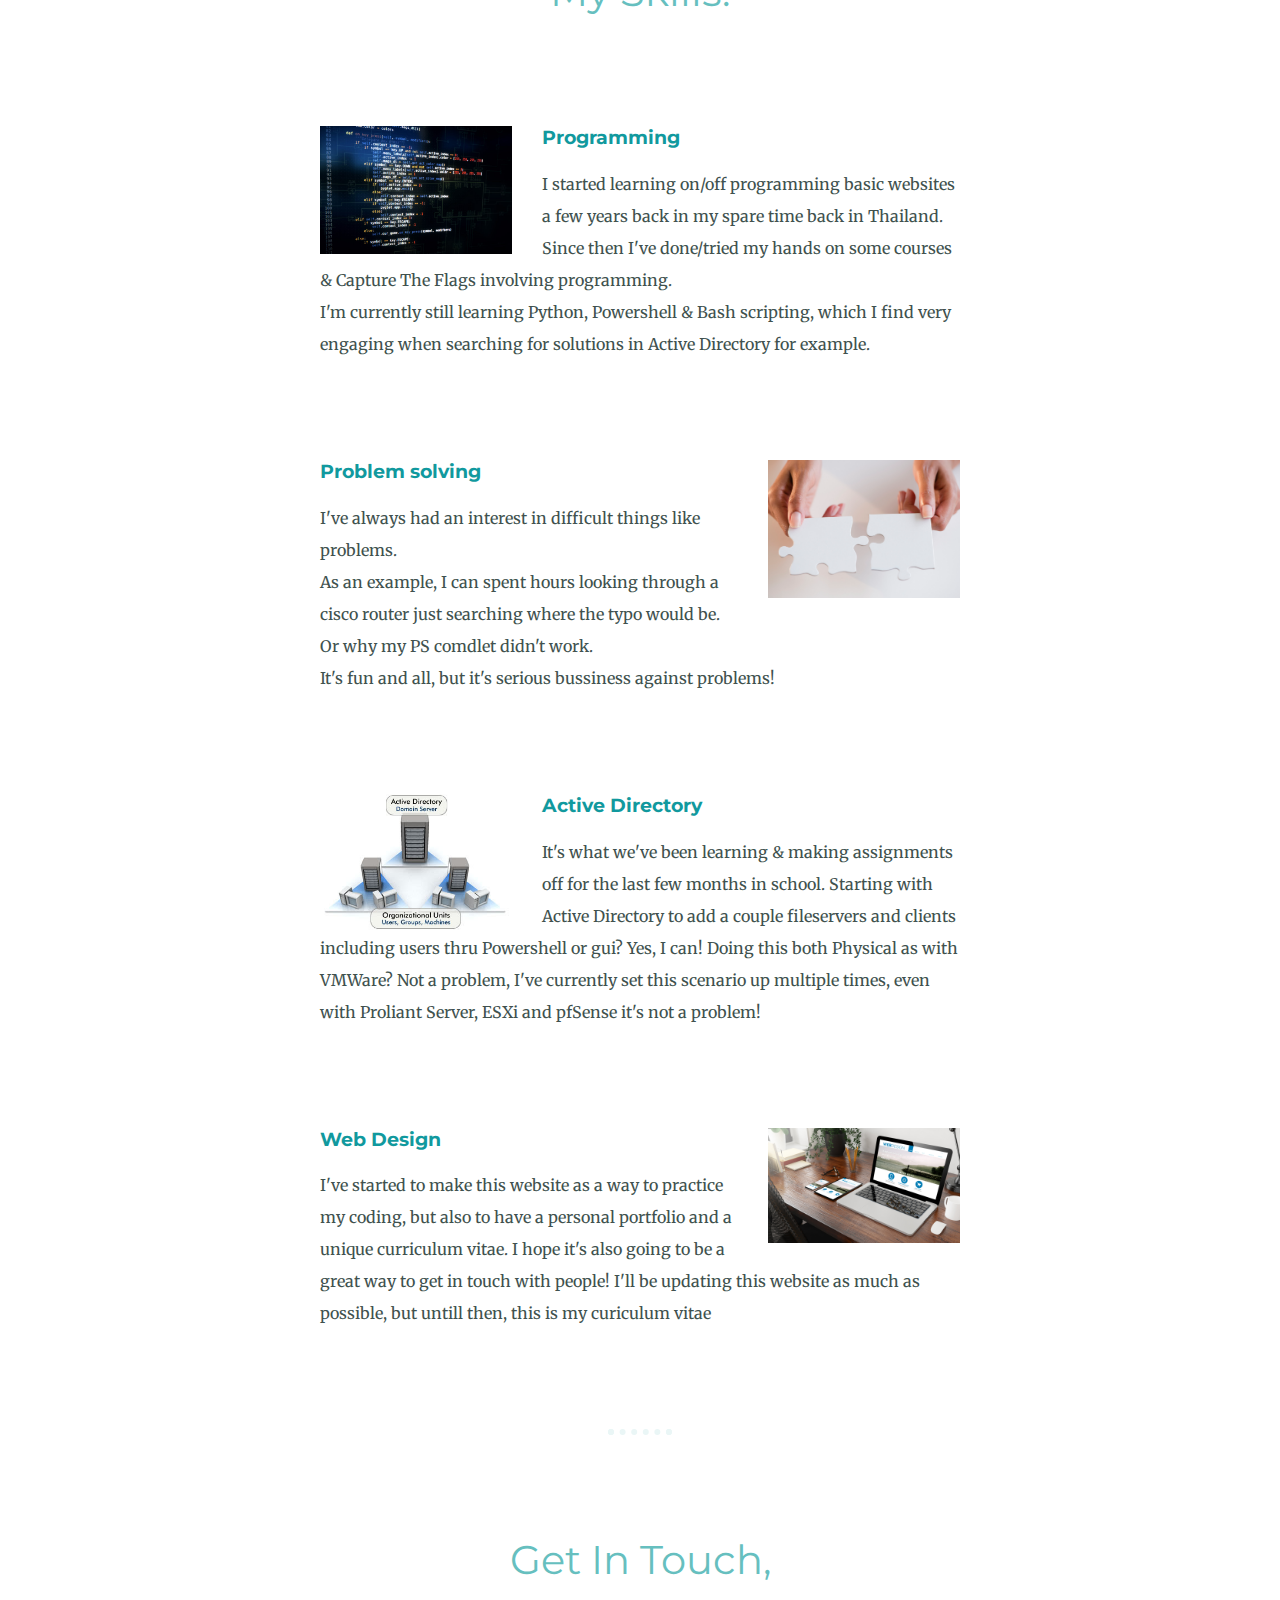
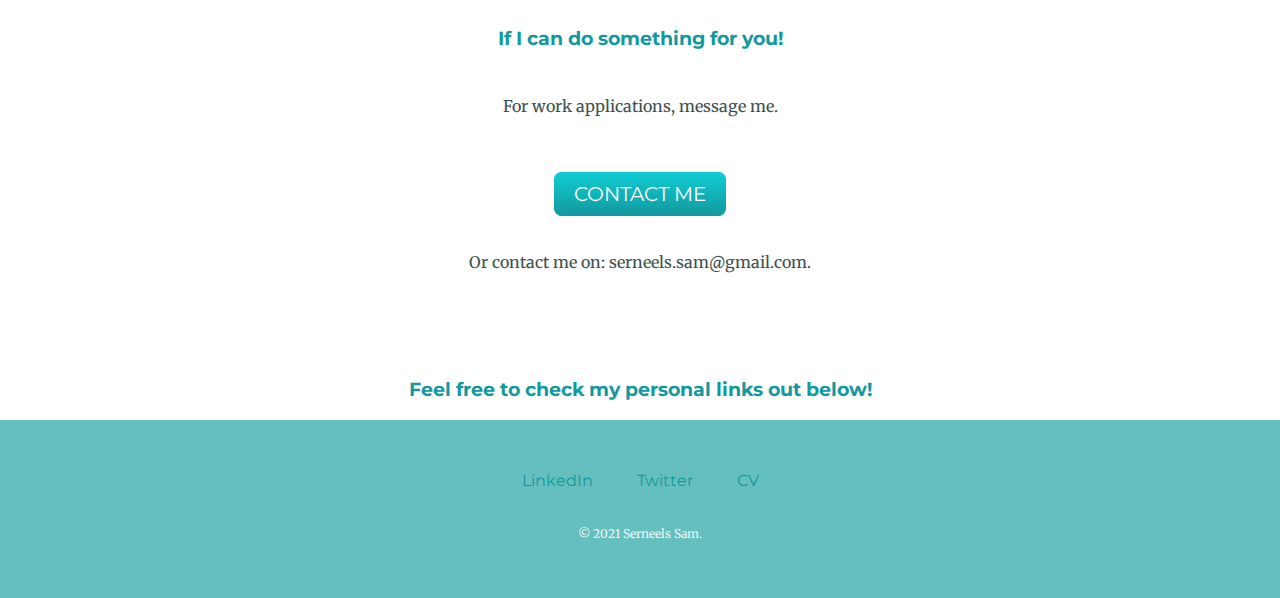
==== commit 364a4210: "Update index.html" ====
--- a/index.html
+++ b/index.html
@@ -37,7 +37,6 @@
     <h2>Work</h2>
     <div class="skill-row">
     <p class="Intro">
-    <ol>
         <th>Dates</th>
           <th>Work</th>
         </tr>
@@ -65,7 +64,7 @@
           </tr>
       </tbody>
     </table>
-    </ol></p>
+    </p>
       </div>
   </div>
   <hr>
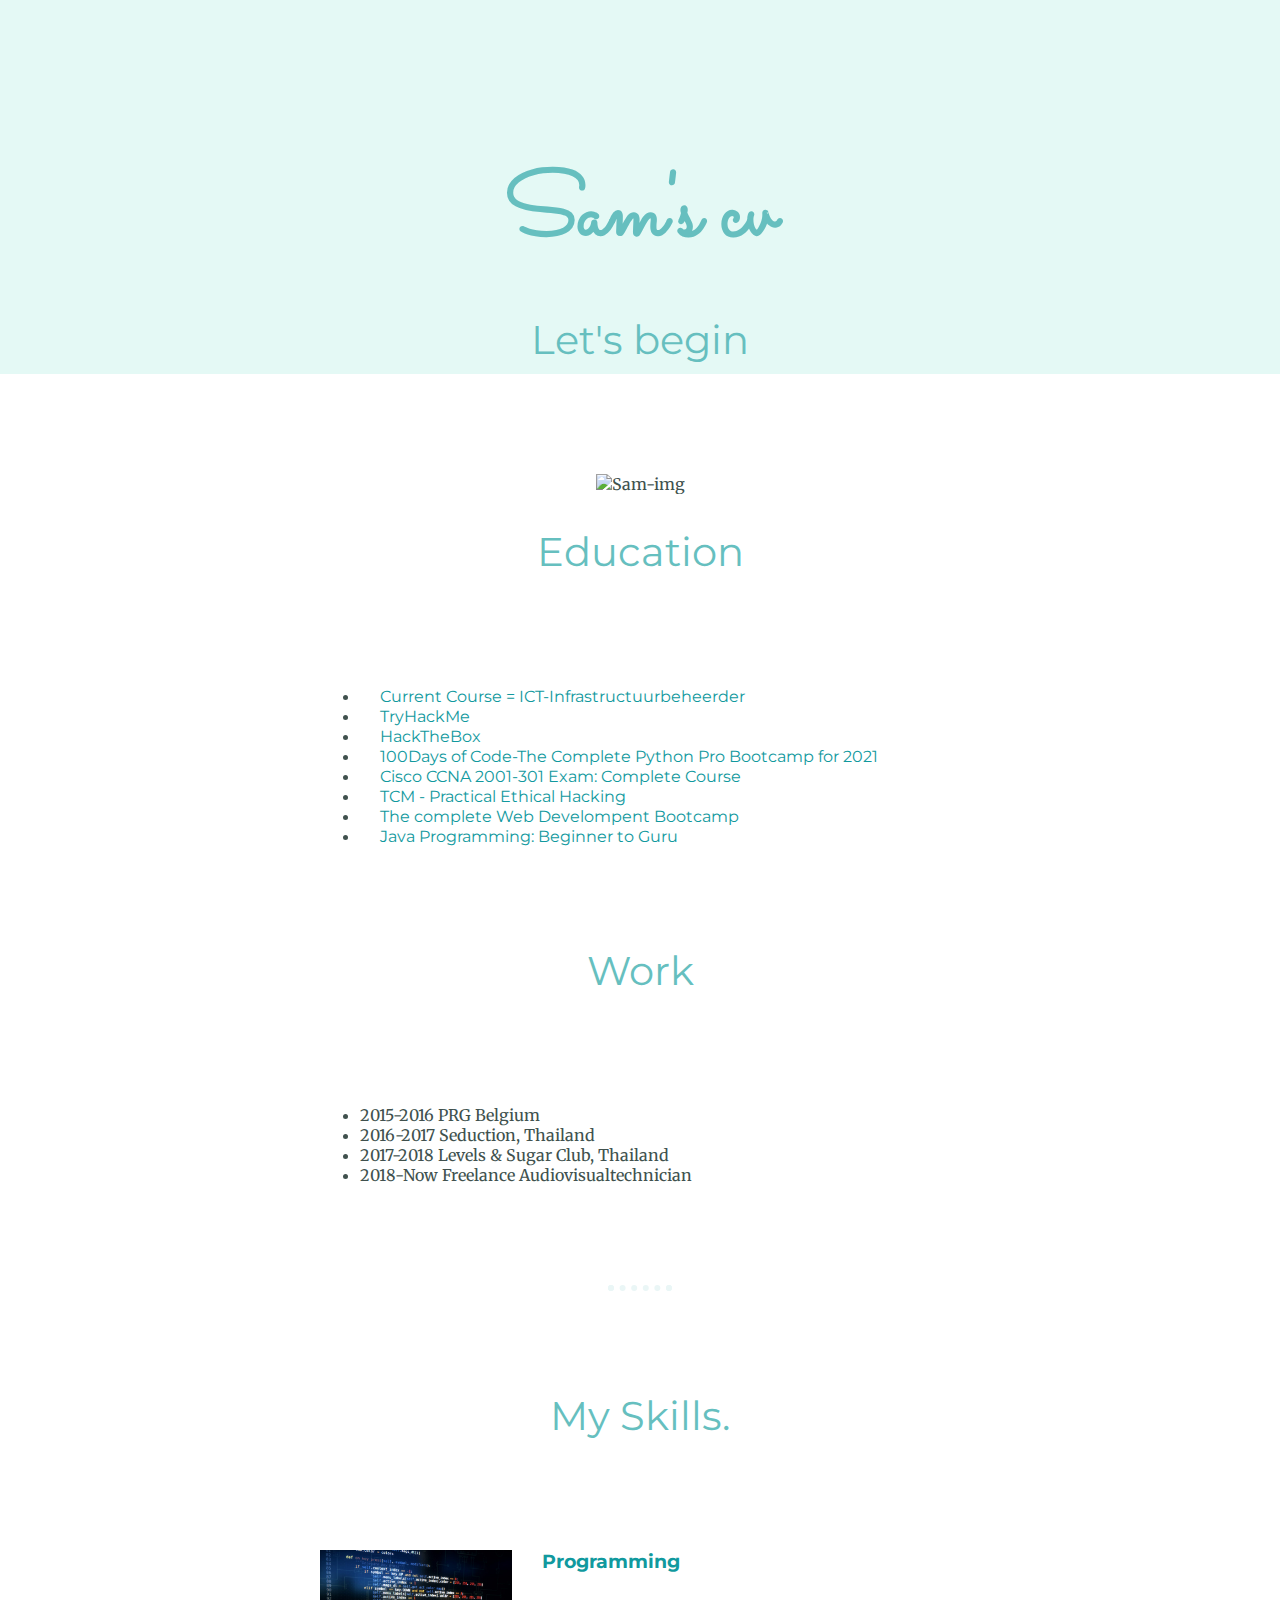
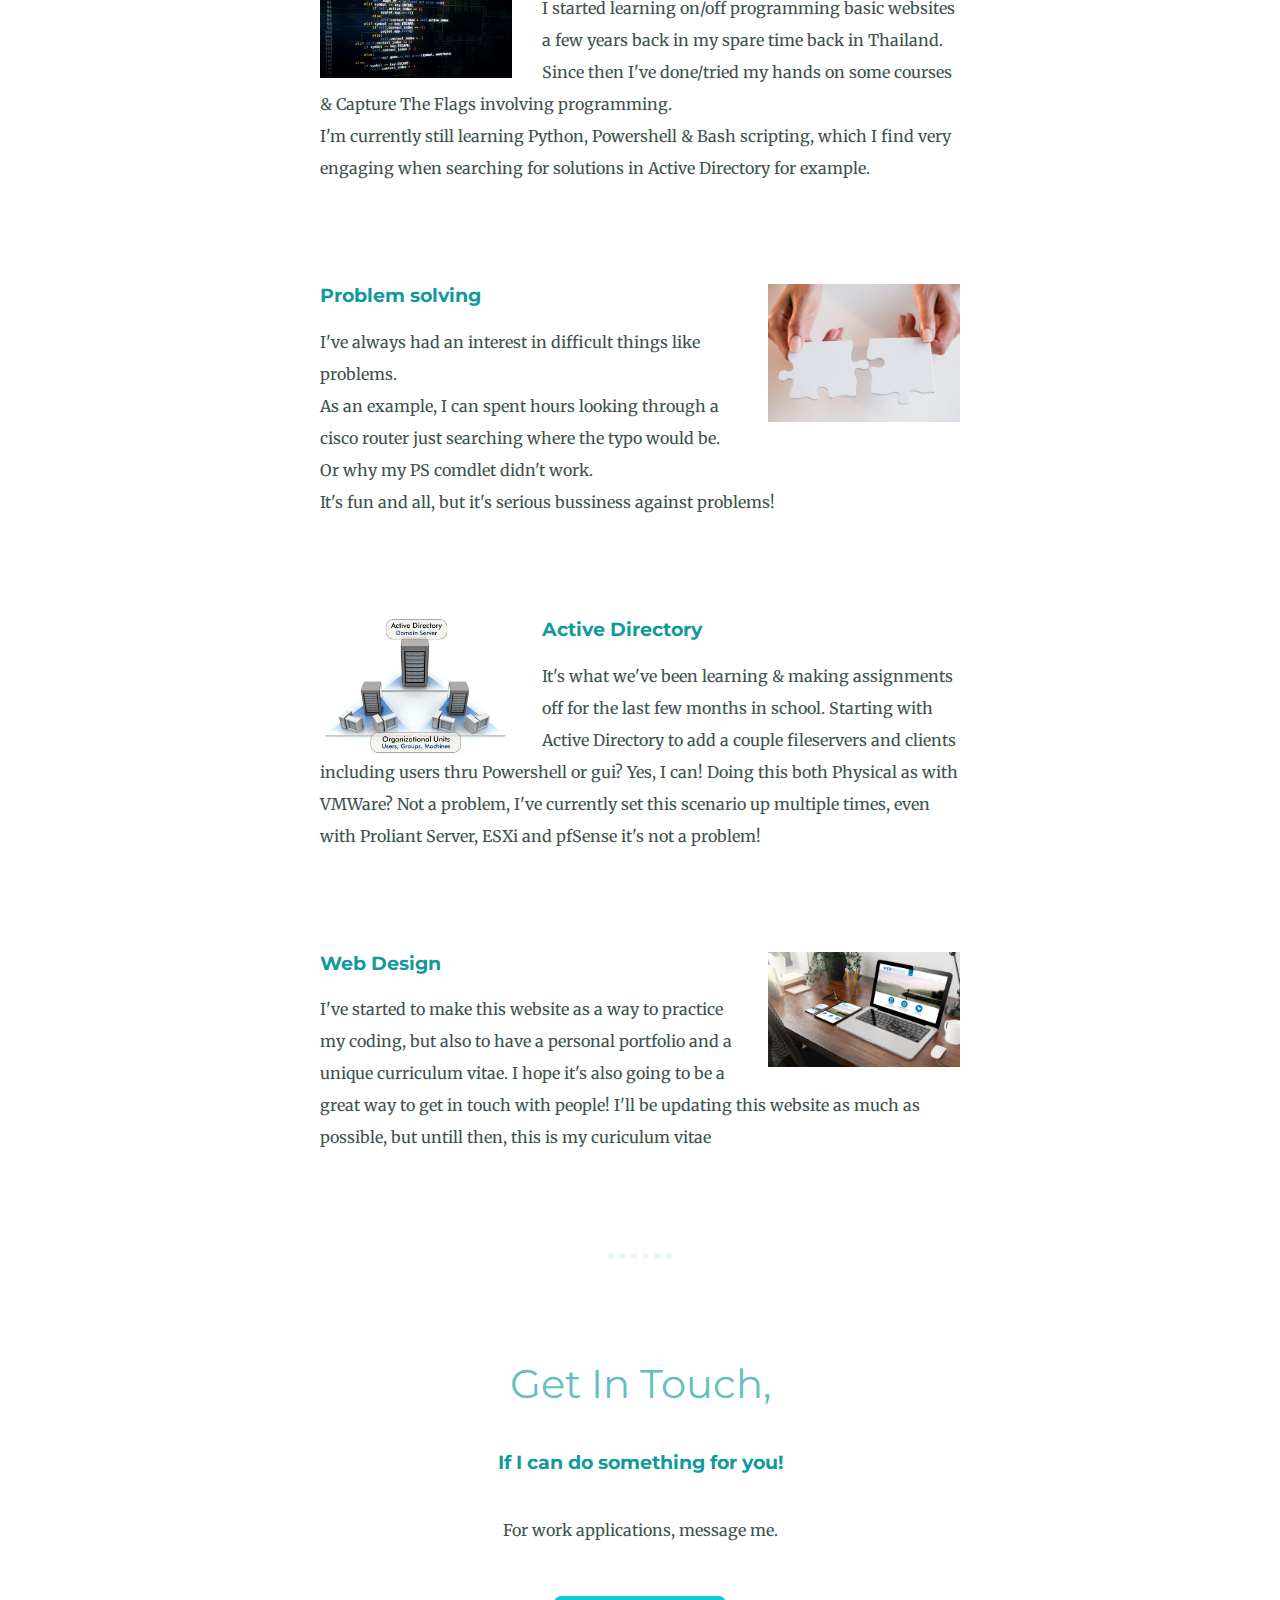
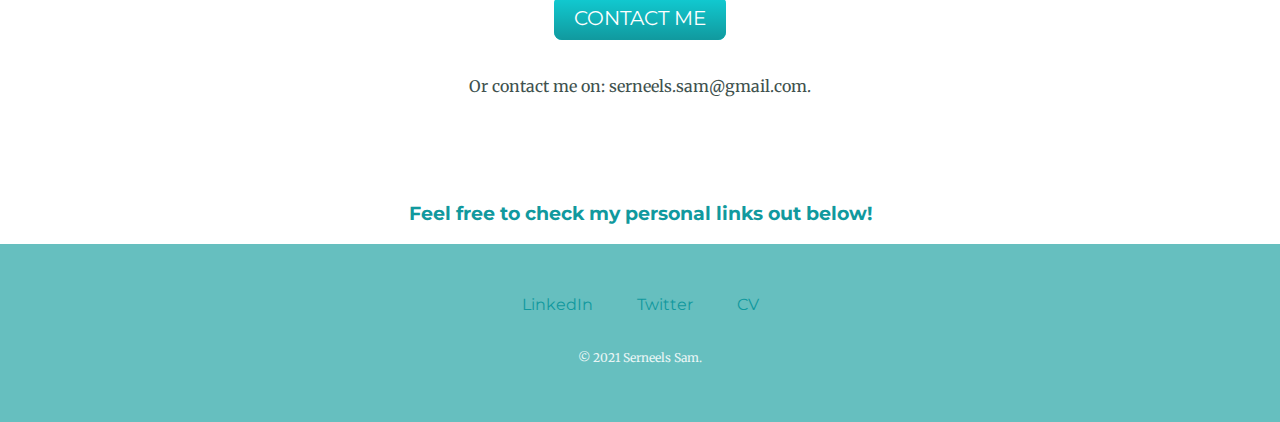
==== commit 276b721c: "Update index.html" ====
--- a/index.html
+++ b/index.html
@@ -37,33 +37,12 @@
     <h2>Work</h2>
     <div class="skill-row">
     <p class="Intro">
-        <th>Dates</th>
-          <th>Work</th>
-        </tr>
-      </thead>
-      <tbody>
-        <tr>
-          <td>2015-2016</td>
-          <td>PRG Belgium</td>
-        </tr>
-        <tr>
-          <td>2016-2017</td>
-          <td>Seduction, Thailand</td>
-        </tr>
-        <tr>
-          <td>2017-2018</td>
-          <td>Levels, Thailand</td>
-        </tr>
-        <tr>
-          <td>2018-2020</td>
-          <td>Freelance AV-Technician</td>
-        </tr>
-        <tr>
-          <td>2021</td>
-          <td>Student System Engineer</td>
-          </tr>
-      </tbody>
-    </table>
+      <ul>
+        <li>2015-2016   PRG Belgium</li>
+        <li>2016-2017   Seduction, Thailand</li>
+        <li>2017-2018   Levels & Sugar Club, Thailand</li>
+        <li>2018-Now    Freelance Audiovisualtechnician</li>
+      </ul>
     </p>
       </div>
   </div>
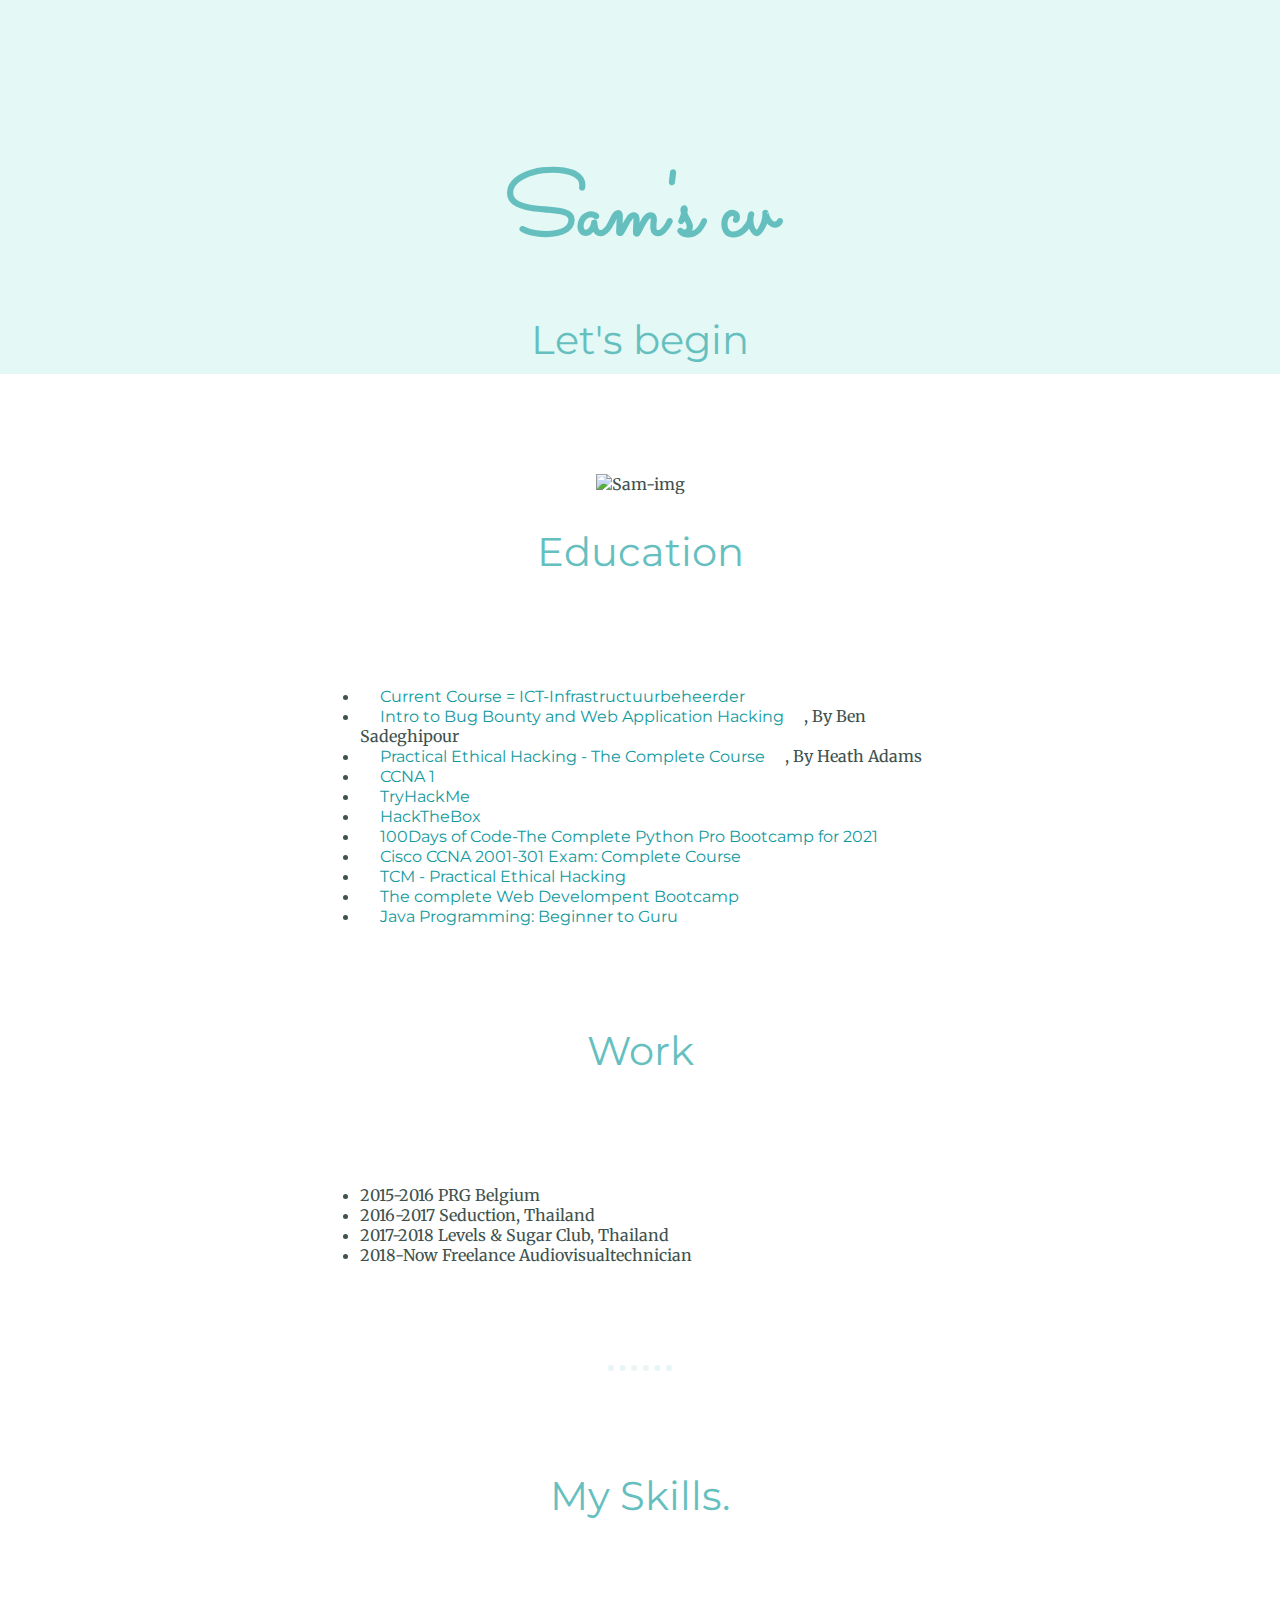
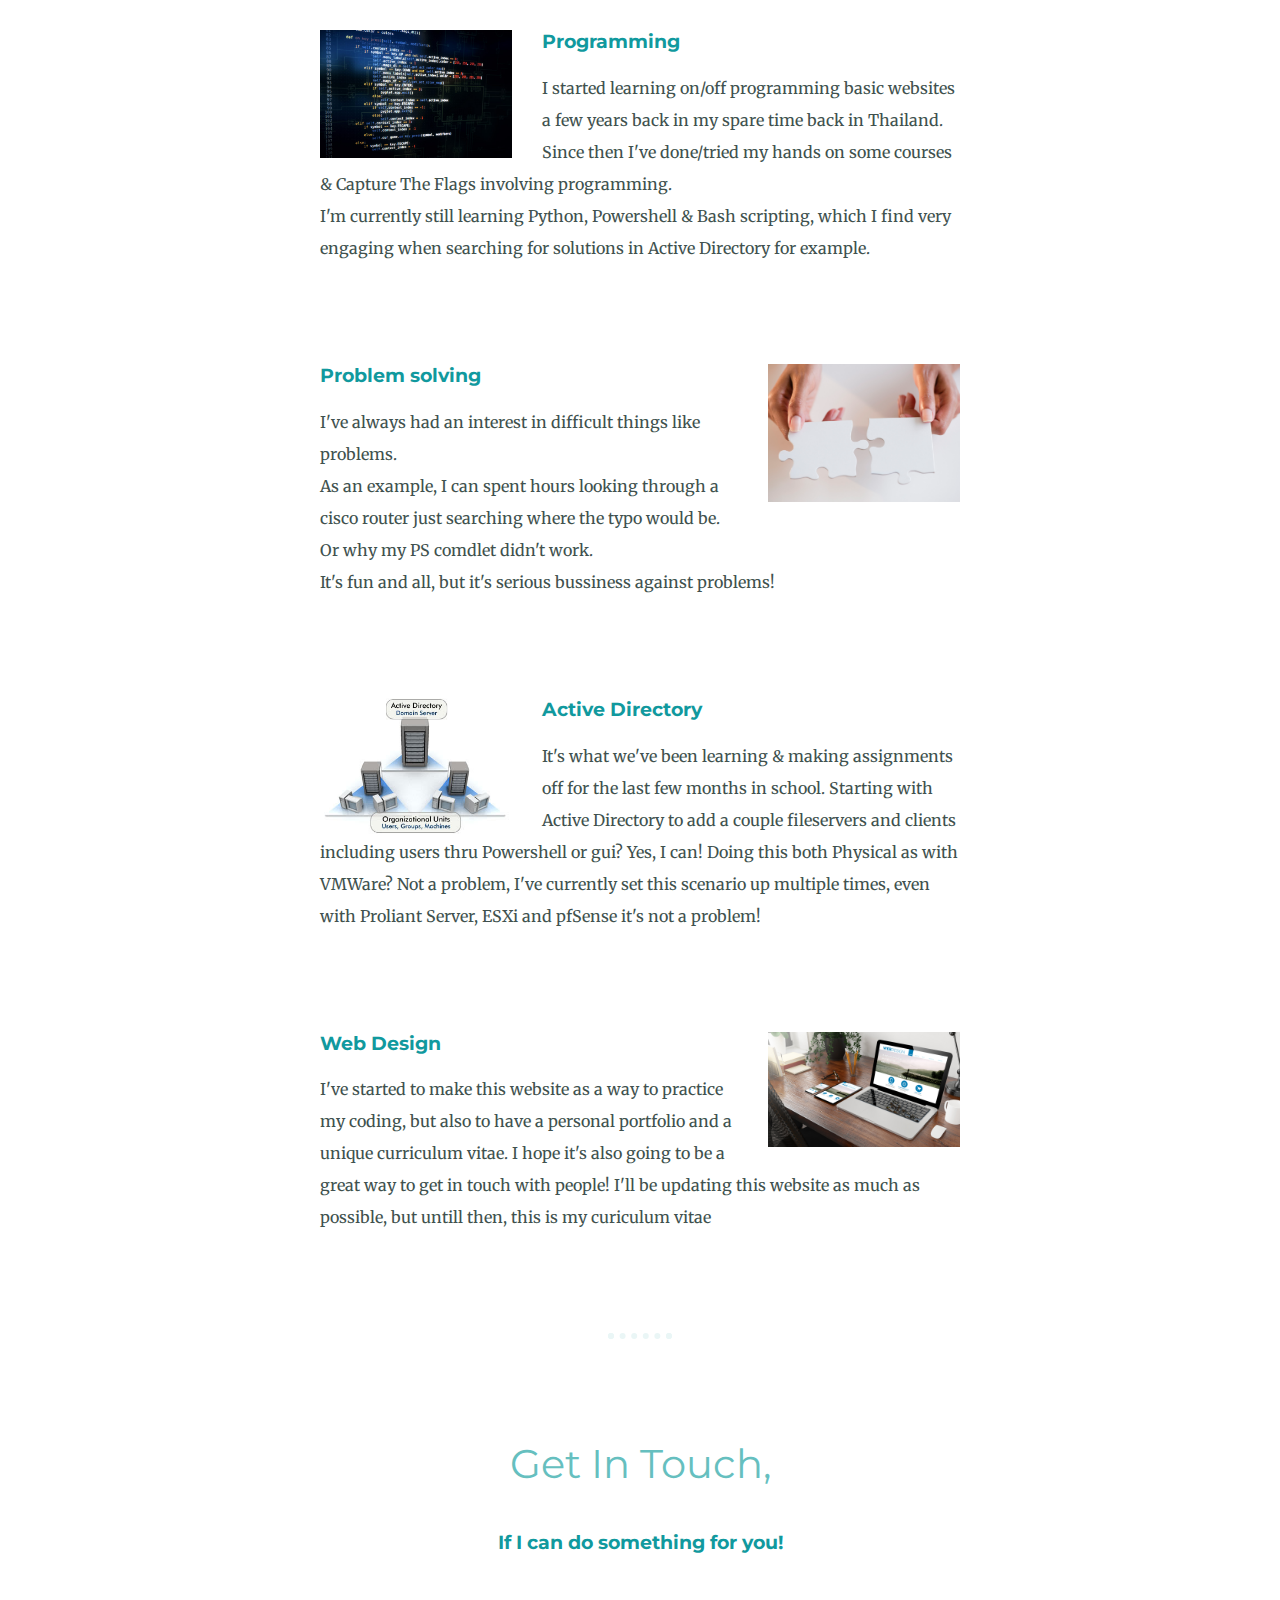
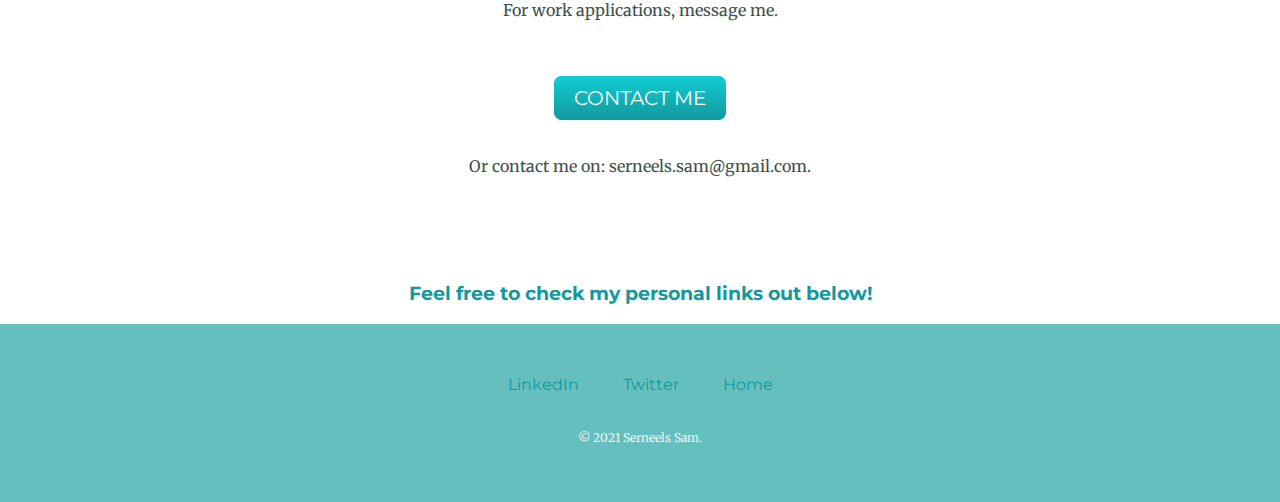
==== commit 3c6ed349: "Update index.html" ====
--- a/index.html
+++ b/index.html
@@ -25,6 +25,9 @@
     <p class="Intro">
     <ul>
       <li><a href="https://www.vdab.be/opleidingen/aanbod/O-AMI-750423/cursus/C-AMI-194907/ICT_infrastructuurbeheerder-HEVERLEE">Current Course = ICT-Infrastructuurbeheerder</a></li>
+      <li><a href="https://www.udemy.com/course/intro-to-bug-bounty-by-nahamsec/">Intro to Bug Bounty and Web Application Hacking</a>, By Ben Sadeghipour</li>
+      <li><a href="https://academy.tcm-sec.com/p/practical-ethical-hacking-the-complete-course">Practical Ethical Hacking - The Complete Course</a>, By Heath Adams</li>
+      <li><a href="https://www.netacad.com/">CCNA 1</a></li>
       <li><a href="https://tryhackme.com/">TryHackMe</a></li>
       <li><a href="https://www.hackthebox.eu/">HackTheBox</a></li>
       <li><a href="https://www.udemy.com/course/100-days-of-code/">100Days of Code-The Complete Python Pro Bootcamp for 2021</a></li>
@@ -90,7 +93,7 @@
 <div class="bottom-container">
   <a class="footer-link" href="https://linkedin.com/in/sam-serneels">LinkedIn</a>
   <a class="footer-link" href="https://twitter.com/realWisty">Twitter</a>
-  <a class="footer-link" href="https://wistyctf.github.io/cv1/">CV</a>
+  <a class="footer-link" href="https://wistyctf.github.io/MySite/">Home</a>
   <p class="copyright">© 2021 Serneels Sam.</p>
 </div>
     <!--<table cellspacing="20">
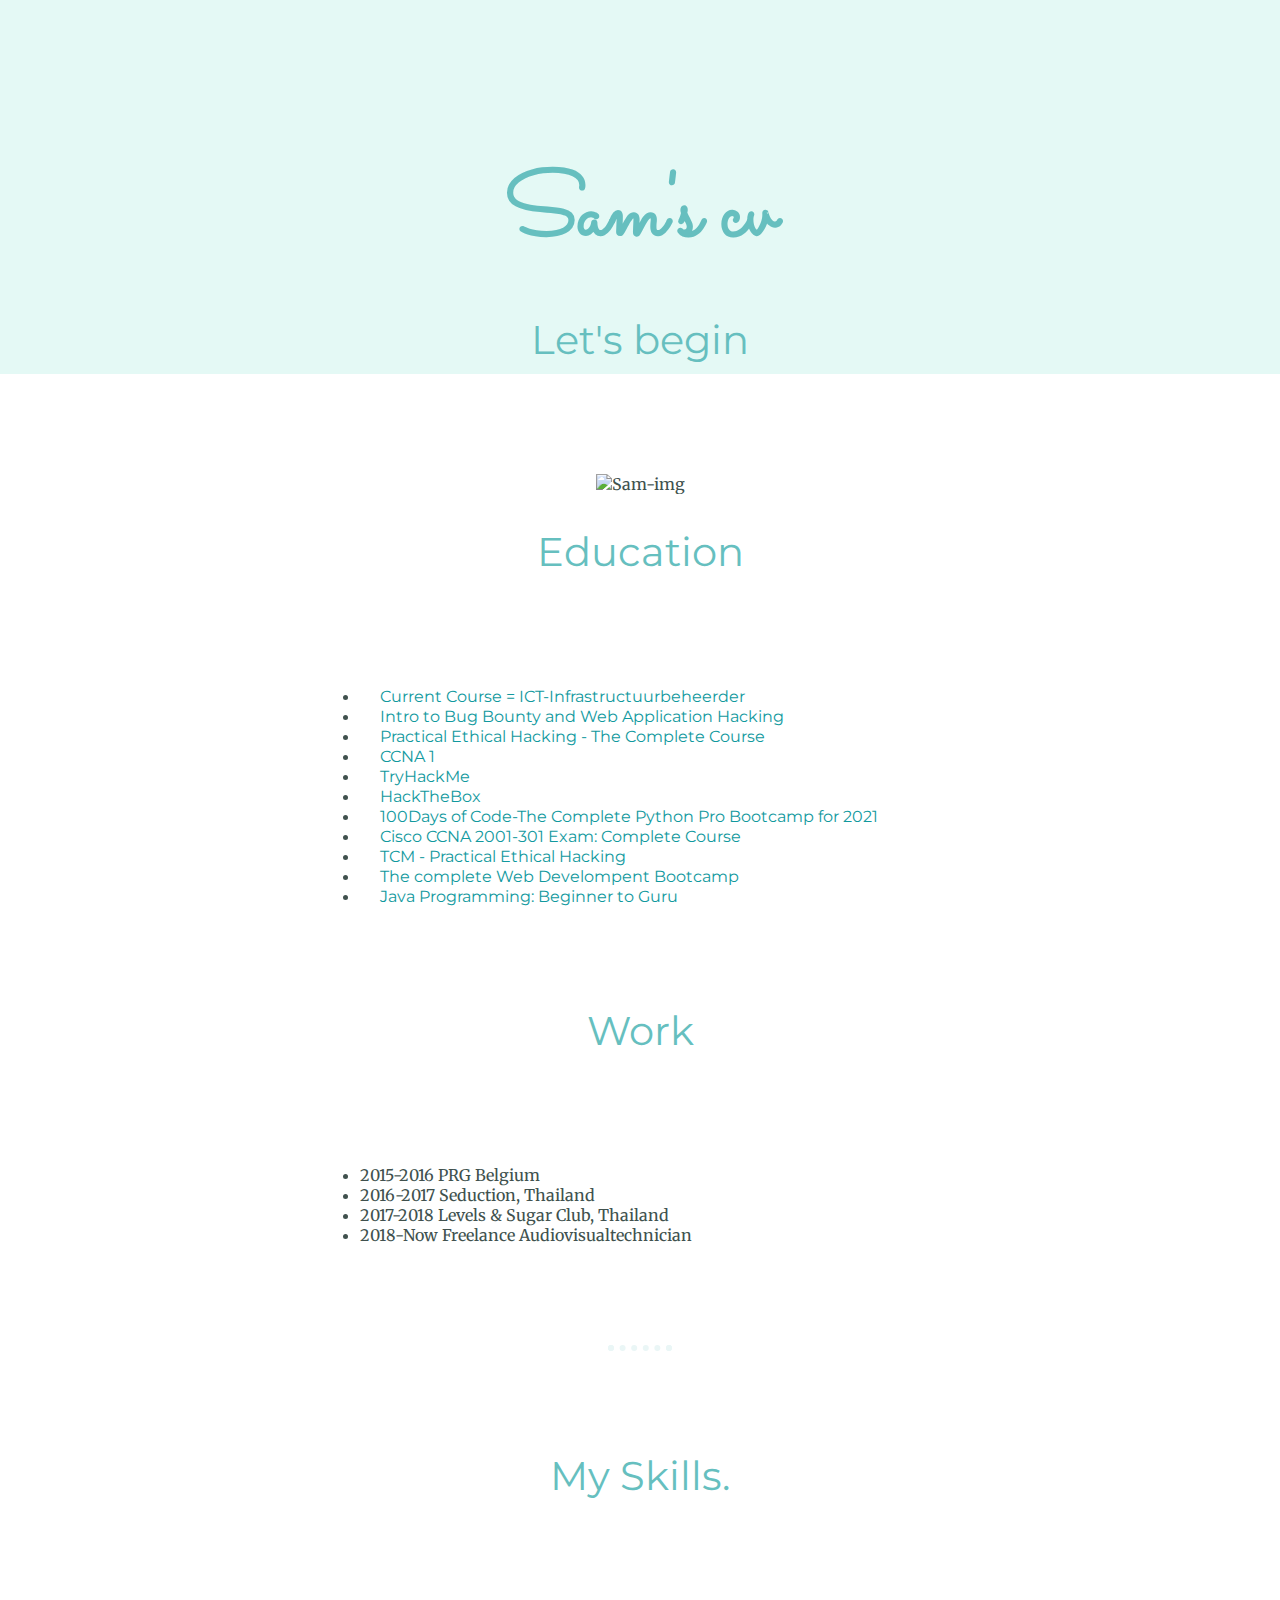
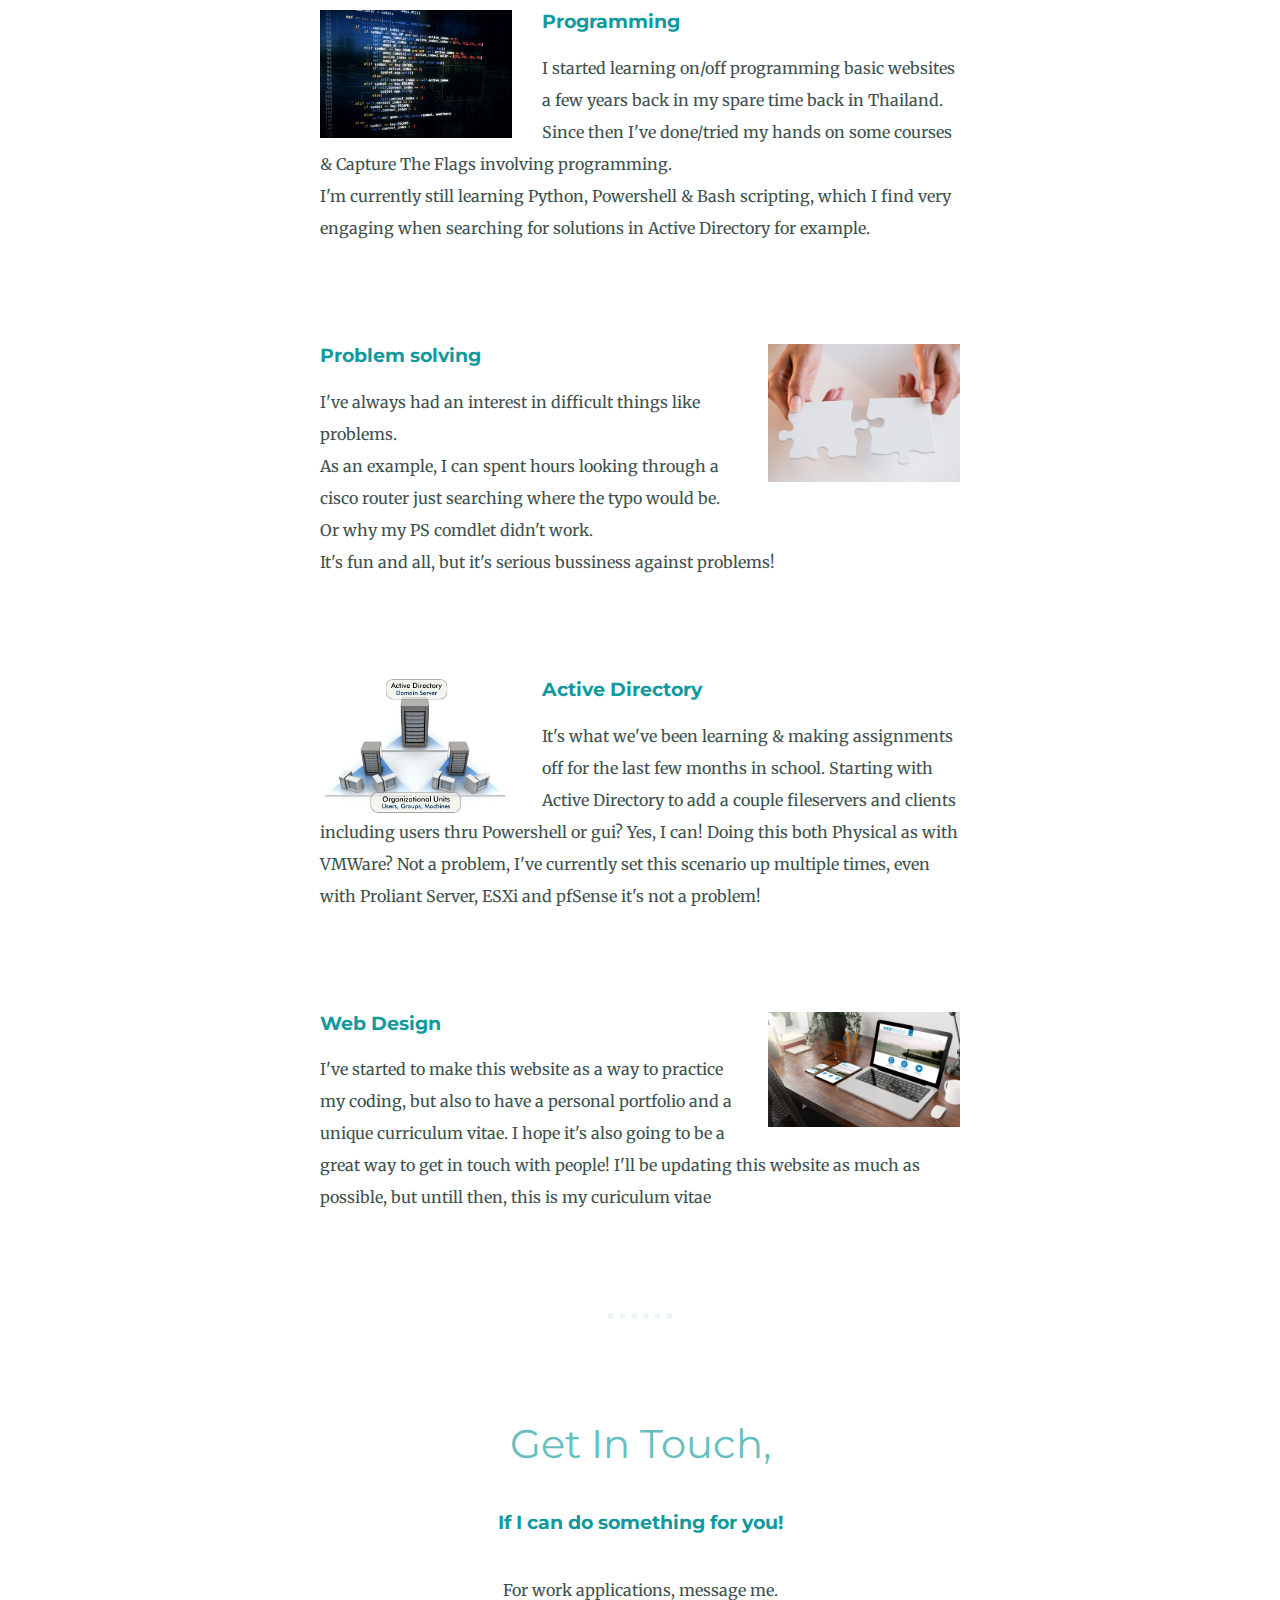
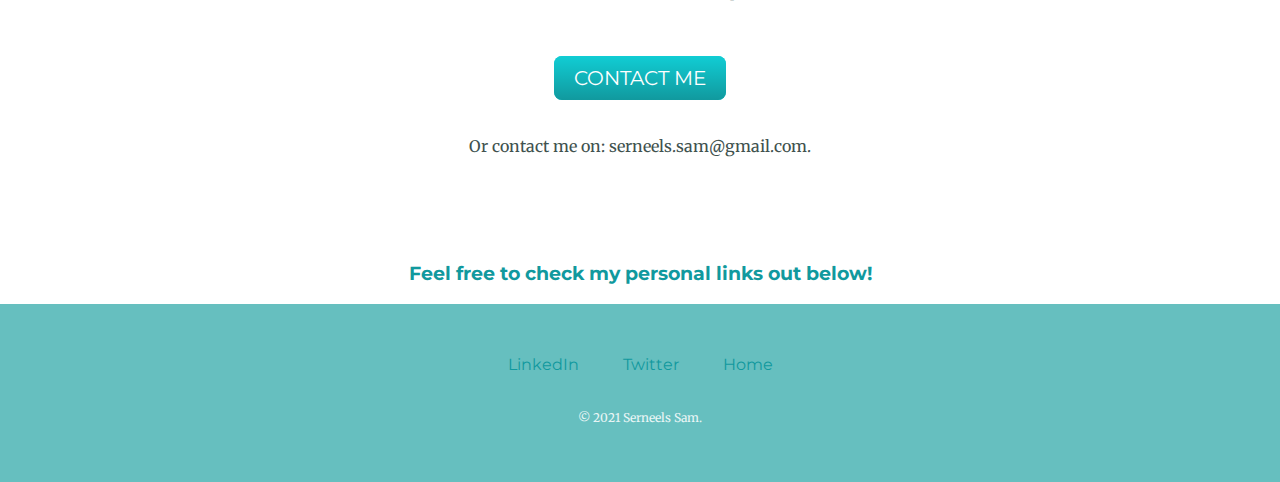
==== commit 8241c1d2: "Update index.html" ====
--- a/index.html
+++ b/index.html
@@ -25,8 +25,8 @@
     <p class="Intro">
     <ul>
       <li><a href="https://www.vdab.be/opleidingen/aanbod/O-AMI-750423/cursus/C-AMI-194907/ICT_infrastructuurbeheerder-HEVERLEE">Current Course = ICT-Infrastructuurbeheerder</a></li>
-      <li><a href="https://www.udemy.com/course/intro-to-bug-bounty-by-nahamsec/">Intro to Bug Bounty and Web Application Hacking</a>, By Ben Sadeghipour</li>
-      <li><a href="https://academy.tcm-sec.com/p/practical-ethical-hacking-the-complete-course">Practical Ethical Hacking - The Complete Course</a>, By Heath Adams</li>
+      <li><a href="https://www.udemy.com/course/intro-to-bug-bounty-by-nahamsec/">Intro to Bug Bounty and Web Application Hacking</a></li>
+      <li><a href="https://academy.tcm-sec.com/p/practical-ethical-hacking-the-complete-course">Practical Ethical Hacking - The Complete Course</a></li>
       <li><a href="https://www.netacad.com/">CCNA 1</a></li>
       <li><a href="https://tryhackme.com/">TryHackMe</a></li>
       <li><a href="https://www.hackthebox.eu/">HackTheBox</a></li>
